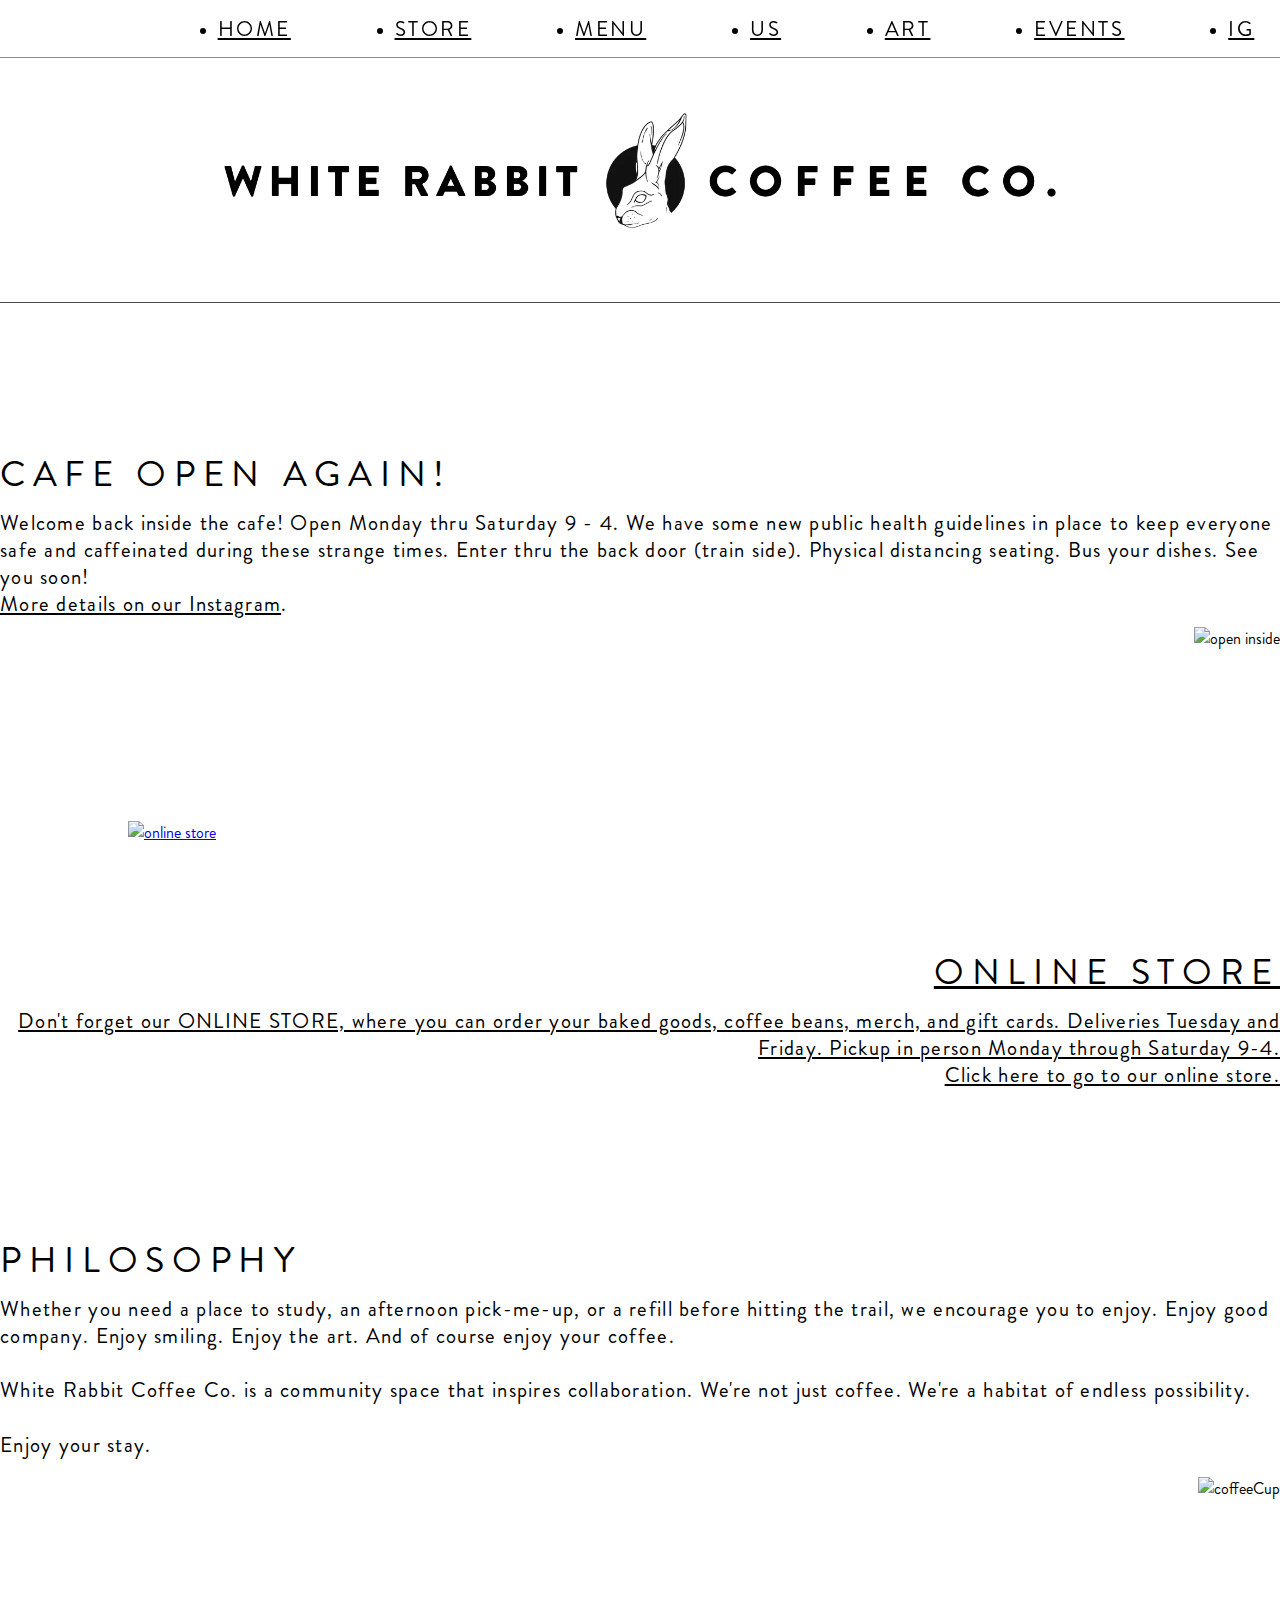
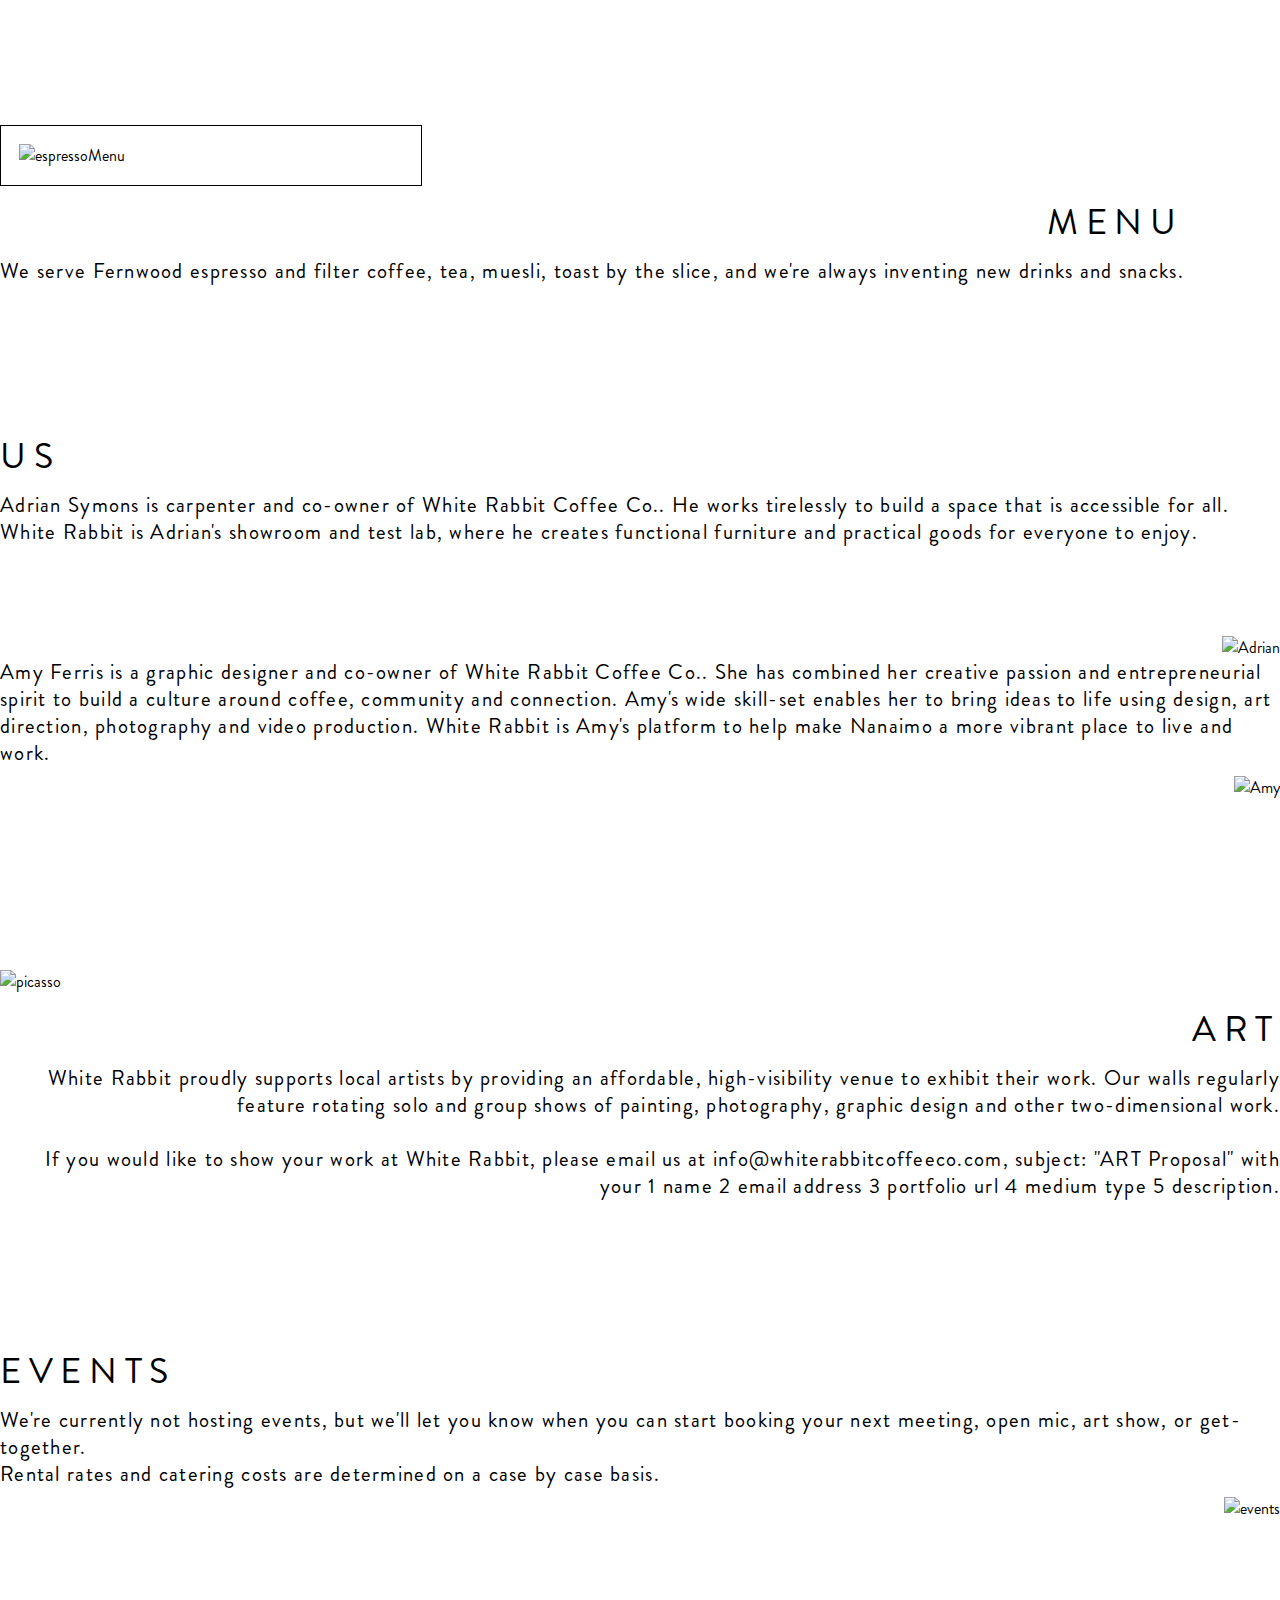
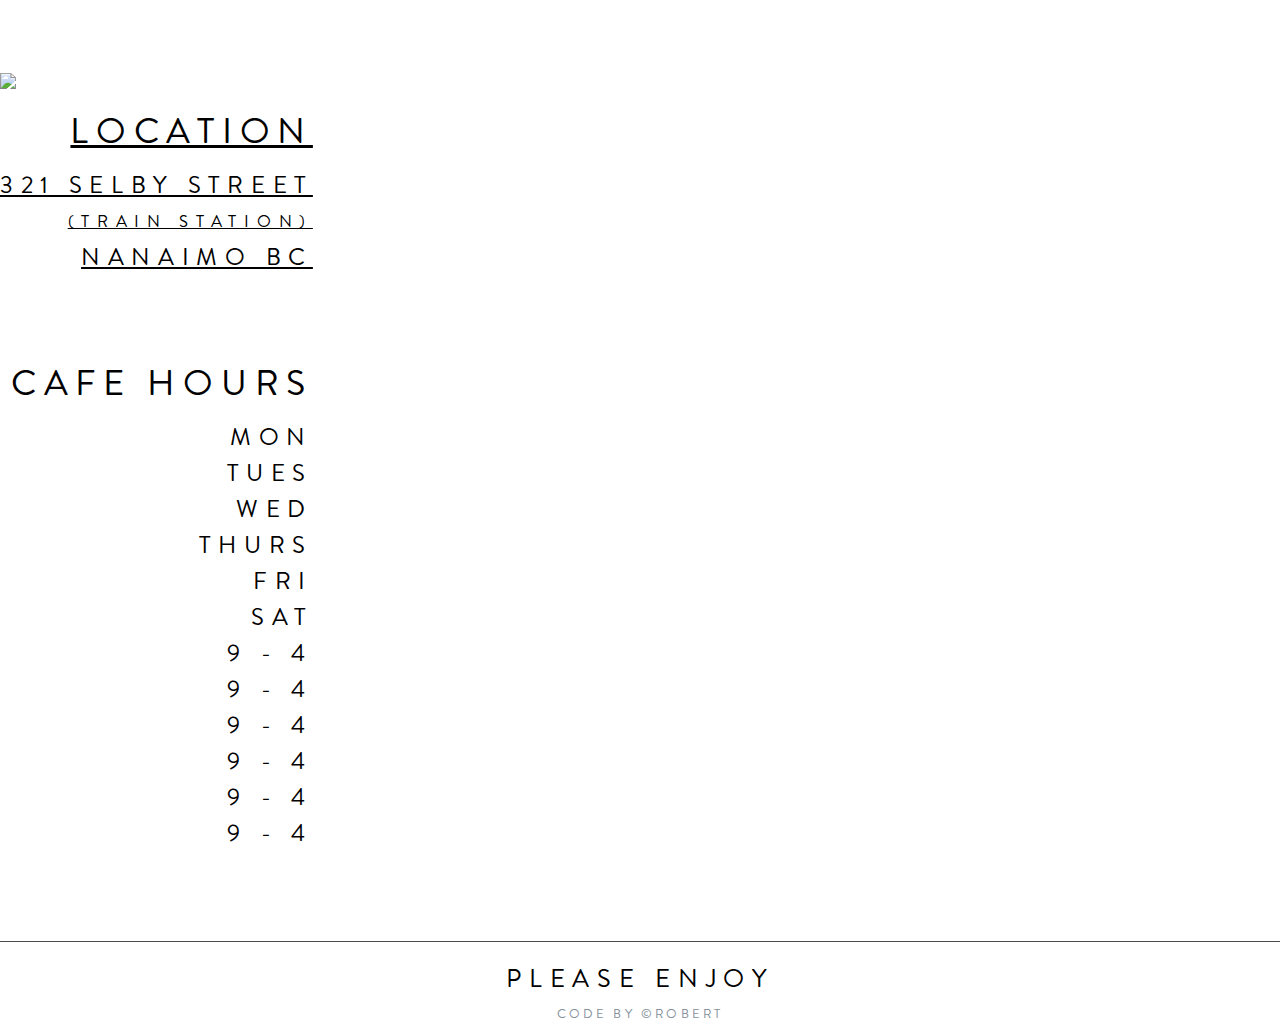
==== index.html @ 4a36d49c "CODE BY &copy; ROBERT added at bottom of footer" ====
<!DOCTYPE html>
<html lang="en">

<head>
    <meta charset="utf-8">
    <meta name="viewport" content="width=100vw, initial-scale=1, shrink-to-fit=no">
    <link rel="stylesheet" href="index.css">


    <!-- bootstrap JS, Popper.js, and jQuery -->
    <script src="https://code.jquery.com/jquery-3.5.1.slim.min.js"
        integrity="sha384-DfXdz2htPH0lsSSs5nCTpuj/zy4C+OGpamoFVy38MVBnE+IbbVYUew+OrCXaRkfj"
        crossorigin="anonymous" defer></script>
    <script src="https://cdn.jsdelivr.net/npm/popper.js@1.16.0/dist/umd/popper.min.js"
        integrity="sha384-Q6E9RHvbIyZFJoft+2mJbHaEWldlvI9IOYy5n3zV9zzTtmI3UksdQRVvoxMfooAo"
        crossorigin="anonymous" defer></script>
    <script src="https://stackpath.bootstrapcdn.com/bootstrap/4.5.0/js/bootstrap.min.js"
        integrity="sha384-OgVRvuATP1z7JjHLkuOU7Xw704+h835Lr+6QL9UvYjZE3Ipu6Tp75j7Bh/kR0JKI"
        crossorigin="anonymous" defer></script>
    <!-- bootstrap CSS -->
    <link rel="stylesheet" href="https://stackpath.bootstrapcdn.com/bootstrap/4.5.0/css/bootstrap.min.css"
        integrity="sha384-9aIt2nRpC12Uk9gS9baDl411NQApFmC26EwAOH8WgZl5MYYxFfc+NcPb1dKGj7Sk" crossorigin="anonymous">
    <script src="https://stackpath.bootstrapcdn.com/bootstrap/4.5.0/js/bootstrap.min.js"
        integrity="sha384-OgVRvuATP1z7JjHLkuOU7Xw704+h835Lr+6QL9UvYjZE3Ipu6Tp75j7Bh/kR0JKI"
        crossorigin="anonymous"></script>

    <!-- 
        <script src="simpleParallax.js"></script>
    -->

    <link rel="stylesheet" href="https://use.fontawesome.com/releases/v5.8.1/css/all.css"
        integrity="sha384-50oBUHEmvpQ+1lW4y57PTFmhCaXp0ML5d60M1M7uH2+nqUivzIebhndOJK28anvf" crossorigin="anonymous">

    <link rel="shortcut icon" type="image/png" href="whiteRabbitCup.png">
    <title>white rabbit coffee co</title>

</head>

<body  data-spy="scroll" data-target=".navbar-nav">
    <nav class="navbar navbar-expand navbar-light" id="navbar">
        <ul class="navbar-nav" id="ul">
            <li class="nav-item" id="navMLXL"><a class="nav-link active" id="nav" href="#wT" role="navigation">HOME</a></li>
            <li class="nav-item" id="navS"><a class="nav-link active" id="nav" href="#wTs" role="navigation">HOME</a></li>
            <li class="nav-item" id="navXS"><a class="nav-link active" id="nav" href="#wTxs" role="navigation">HOME</a></li>
            <li class="nav-item"><a class="nav-link" id="nav" href="#store" role="navigation">STORE</a></li>
            <li class="nav-item"><a class="nav-link" id="nav" href="#menu" role="navigation">MENU</a></li>
            <li class="nav-item"><a class="nav-link" id="nav" href="#us" role="navigation">US</a></li>
            <li class="nav-item"><a class="nav-link" id="nav" href="#art" role="navigation">ART</a></li>
            <li class="nav-item"><a class="nav-link" id="nav" href="#events" role="navigation">EVENTS</a></li>
            <li class="nav-item"><a class="nav-link" id="nav" href="https://www.instagram.com/whiterabbit.coffeeco/" target="_blank"
                    role="navigation">IG</a></li>
        </ul>
    </nav>

    <!--MED LG XL-->
    <!--MED LG XL-->
    <div class="container-fluid wTbig">
        <div class="row">
            <div class="col-md-1 col-lg-2"></div>
            <div class="col-md-10 col-lg-8"  id="wT">
                <img id="whiteRabbitImg" src="wrccH.webp" alt="white rabbit coffee co.">
            </div>
            <div class="col-md-1 col-lg-2"></div>
        </div>
    </div>
    <!--MED LG XL-->

    <!--SMALL-->
    <!--SMALL-->
    <div class="container-fluid wTmob">
        <div class="row">
            <div class="col-md-1 col-lg-2"></div>
            <div class="col-md-10 col-lg-8"  id="wTs">
                <img id="whiteRabbitImg" src="wrccV.webp" alt="white rabbit coffee co.">
            </div>
            <div class="col-md-1 col-lg-2"></div>
        </div>
    </div>
    <!--SMALL-->

    <!--XS-->
    <div class="container-fluid wTxs" >
        <div class="row">
            <div class="col"  id="wTxs">
                <img id="whiteRabbitImg" src="wrccV.webp" alt="white rabbit coffee co.">
            </div>
        </div>
    </div>
    <!--XS-->

    <div class="container-fluid">
        <div class="row row100top">
            <div class="col-md-1 col-lg-2"></div>
            <div class="col-md-10 col-lg-8" id="ethos">
                <div class="row">
                    <div class="col-sm-9 col-md-9">
                        <div id="philosophy">CAFE OPEN AGAIN!</div>
                        <div id="ethosText">
                            Welcome back inside the cafe! Open Monday thru Saturday 9 - 4. We have some new public health guidelines in place to keep
                            everyone safe and caffeinated during these strange times. Enter thru the back door (train
                            side). Physical distancing seating. Bus your dishes. See you soon!<br>

                            <!--<a href="" target="_blank" style="color:black !important;">-->
                            <!--
                            <div id="philosophy">TAKE-OUT WINDOW</div>
                        <div id="ethosText">
                            Our lovely little rabbit hole has a new, contactless take-out window at
                            the back of the building. Limited menu. Now open Tuesday through Saturday from 9am to
                            4pm.<br>
                            <br>
                            <a style="letter-spacing: .2vw;">CAFE DOORS REOPEN TUESDAY JULY 7!</a><br>
                        -->

                            <a href="https://www.instagram.com/whiterabbit.coffeeco/" target="_blank"
                                style="color: black !important">More details on our Instagram</a>.
                        </div>
                    </div>
                    <div class="col-sm-3 cropAmy">
                        <img id="cropAmy" src="openInside.webp" alt="open inside">
                    </div>
                </div>
            </div>
            <div class="col-md-1 col-lg-2"></div>
        </div>
    </div>

    <div class="container-fluid" id="store">
        <div class="row row100top">
            <div class="col-md-1 col-lg-2"></div>
            <div class="col-md-10 col-lg-8" id="ethos">
                <div class="row">
                    <div class="col-sm-3 cropAmy store">
                        <a href="https://whiterabbitcoffeeco.bigcartel.com/" target="_blank">
                            <img id="cropAmy" src="cookies.webp" alt="online store">
                        </a>
                        <div id="break"><br><br><br><br></div>
                    </div>
                    <div class="col-sm-9 col-md-9 art">
                        <div id="philosophy"><a href="https://whiterabbitcoffeeco.bigcartel.com/"
                                style="color: black !important" target="_blank">ONLINE STORE</a></div>
                        <div id="ethosText">
                            <a href="https://whiterabbitcoffeeco.bigcartel.com/" target="_blank"
                                style="color: black !important">
                                Don't forget our ONLINE STORE, where you can order your baked goods, coffee beans,
                                merch, and gift cards. Deliveries Tuesday and Friday. Pickup in person Monday through
                                Saturday 9-4.<br>Click here to go to our online store.</a>
                        </div>
                    </div>
                </div>
            </div>
            <div class="col-md-1 col-lg-2"></div>
        </div>
    </div>

    <div class="container-fluid">
        <div class="row row100top">
            <div class="col-md-1 col-lg-2"></div>
            <div class="col-md-10 col-lg-8" id="ethos">
                <div class="row">
                    <div class="col-sm-9 col-md-8">
                        <div id="philosophy">PHILOSOPHY</div>
                        <div id="ethosText">
                            Whether you need a place to study, an afternoon pick-me-up, or a refill before hitting the
                            trail, we
                            encourage you to enjoy. Enjoy good company. Enjoy smiling. Enjoy the art. And of course
                            enjoy
                            your
                            coffee.<br><br>
                            White Rabbit Coffee Co. is a community space that inspires collaboration. We're not just
                            coffee.
                            We're a habitat of endless possibility.<br><br>
                            Enjoy your stay.
                        </div>
                    </div>
                    <div class="col-sm-3 col-md-2 takeAway">
                        <img id="takeAway" src="takeAway.webp" alt="coffeeCup">
                    </div>
                </div>
                <div class="col-md-1 col-lg-2"></div>
            </div>
        </div>
    </div>

    <div class="container-fluid" id="menu">
        <div class="row row100top">
            <div class="col-md-1 col-lg-2"></div>
            <!--MOBILE-->
            <div class="col-sm-6 col-md-5 col-lg-5" id="menuMed">
                <div id="philosophy">MENU</div>
                <div>We serve Fernwood espresso and filter coffee, tea, muesli, toast by the slice, and we're always
                    inventing new drinks and snacks.</div>
            </div>
            <div class="col-sm-6 col-md-5 col-lg-4">
                <img id="espressoMenu" src="espressoMenu.webp" alt="espressoMenu" />
            </div>
            <div class="col-sm-6 col-md-5 col-lg-4" id="menuText">
                <div id="philosophy">MENU</div>
                <div>We serve Fernwood espresso and filter coffee, tea, muesli, toast by the slice, and we're always
                    inventing new drinks and snacks.</div>
            </div>
            <div class="col-md-1 col-lg-2"></div>
        </div>
    </div>

    <div class="container-fluid" id="us">
        <div class="row row100top">
            <div class="col-md-1 col-lg-2"></div>
            <div class="col-md-10 col-lg-8" id="ethos">
                <div class="row">
                    <div class="col">
                        <div id="philosophy">US</div>
                    </div>
                </div>
                <div class="row">
                    <div class="col-sm-9 col-md-9">
                        <div id="ethosText">
                            Adrian Symons is carpenter and co-owner of White Rabbit Coffee Co..
                            He works tirelessly to build a space that is accessible for all.
                            White Rabbit is Adrian's showroom and test lab, where he creates functional furniture
                            and
                            practical goods for everyone to enjoy.
                            <div id="break"><br><br><br></div>
                        </div>
                    </div>
                    <div class="col-xs-12 col-sm-3 cropAmy">
                        <img id="cropAdrian" src="cropAdrian.webp" alt="Adrian">
                    </div>
                </div>
                <div class="row">
                    <div class="col-sm-9 col-md-9" id="amy">
                        <div id="ethosText">
                            Amy Ferris is a graphic designer and co-owner of White Rabbit Coffee Co.. She has
                            combined
                            her creative passion and entrepreneurial spirit
                            to build a culture around coffee, community and connection.
                            Amy's wide skill-set enables her to bring ideas to life using
                            design, art direction, photography and video production.
                            White Rabbit is Amy's platform to help make Nanaimo a more vibrant place to live and
                            work.
                        </div>
                    </div>
                    <div class="col-xs-12 col-sm-3 cropAmy">
                        <img id="cropAmy" src="cropAmy.webp" alt="Amy">
                    </div>
                </div>
            </div>
        </div>
        <div class="col-md-1 col-lg-2"></div>
    </div>


    <div class="container-fluid" id="art" href="#menu" target="_blank">
        <div class="row row100top">
            <div class="col-md-1 col-lg-2"></div>
            <div class="col-md-10 col-lg-8" id="ethos">
                <div class="row">
                    <div class="col-sm-3 picasso">
                        <img id="picasso" src="picasso80.webp" alt="picasso">
                    </div>
                    <div class="col-sm-9 col-md-9 art">
                        <!--<a href="" target="_blank" style="color:black !important;">-->
                        <div id="philosophy">ART</div>
                        <div id="ethosText">
                            White Rabbit proudly supports local artists by providing an affordable,
                            high-visibility venue to exhibit their work. Our walls regularly feature rotating solo
                            and
                            group shows of painting, photography, graphic design and other two-dimensional work.
                            <br><br>
                            If you would like to show your work at White Rabbit, please email us at
                            info@whiterabbitcoffeeco.com, subject: "ART Proposal" with your 1 name 2 email address 3
                            portfolio url 4 medium type 5 description.
                            </a>
                        </div>
                    </div>
                </div>
            </div>
            <div class="col-md-1 col-lg-2"></div>
        </div>
    </div>

    <div class="container-fluid" id="events">
        <div class="row row100top">
            <div class="col-md-1 col-lg-2"></div>
            <div class="col-md-10 col-lg-8" id="ethos">
                <div class="row">
                    <div class="col-sm-9 col-md-9">
                        <!--<a href="" target="_blank" style="color:black !important;">-->
                        <div id="philosophy">EVENTS</div>
                        <div id="ethosText">
                            <!--Have an idea for an event? Need a venue? We’ve got you covered. 
                                Let us work with you to plan
                            your next meeting, open mic, art show, get-together.<br>
                            <br>-->
                            We're currently not hosting events, but we'll let you know when you can start booking 
                            your next meeting, open mic, art show, or get-together.<br>
                            Rental rates and catering costs are determined on a case by case basis. 
                            <!--If you would
                            like to
                            host an event at White Rabbit, please email us at info@whiterabbitcoffeeco.com, subject:
                            "EVENT Proposal" with your 1 name 2 phone number 3 email address 4 event date, time,
                            duration 5 public or private 6 number of guests 7 special considerations 8 catering
                            needs 9
                            any additional details.-->

                            <!--Rental rates and catering costs are determined on a case by case basis. If you would like to host an event at White Rabbit, please tap anywhere in this section to navigate to our event proposal form. <img id="tap" src="touch.png">&nbsp;-->
                            </a>
                        </div>
                    </div>
                    <div class="col-sm-3 cropAmy">
                        <img id="cropAmy" src="newRed.webp" alt="events">
                    </div>
                </div>
            </div>
            <div class="col-md-1 col-lg-2"></div>
        </div>
    </div>


    <div class="container-fluid" id="formAddress">
        <div class="row row100top">
            <div class="col-md-1 col-lg-2"></div>
            <div class="col-sm-6 col-md-5 col-lg-4">
                <img id="outlineWR" src="outlineWR.webp" />
            </div>
            <div class="col-sm-6 col-md-5 col-lg-4" id="address">
                <div class="container-fluid">
                    <div class="row">
                        <div class="col">
                            <a href="https://goo.gl/maps/CGWnKEEKEck" target="_blank" style="color: black !important;">
                                <div id="location">LOCATION</div>
                                <div>321 SELBY STREET </div>
                                <div id="train-station">(TRAIN&nbsp;STATION)</div>
                                <div>NANAIMO BC</div><br><br>
                            </a>
                        </div>
                    </div>
                    <div class="row right">
                        <div class="col" id="hours">CAFE HOURS</div>
                    </div>
                    <div class="row row75bottom">
                        <div class="col days">
                            <span id="day">MON</span><br>
                            <span id="day">TUES</span><br>
                            <span id="day">WED</span><br>
                            <span id="day">THURS</span><br>
                            <span id="day">FRI</span><br>
                            <span id="day">SAT</span><br>
                        </div>
                        <div class="col openHrs">
                            <span id="day">9 - 4</span><br>
                            <span id="day">9 - 4</span><br>
                            <span id="day">9 - 4</span><br>
                            <span id="day">9 - 4</span><br>
                            <span id="day">9 - 4</span><br>
                            <span id="day">9 - 4</span><br>
                        </div>
                    </div>
                </div>
            </div>
        </div>
        <div class="col-md-1 col-lg-2"></div>
    </div>

    <!-- footer -->
    <footer>
        <div class="container-fluid" id="footer">
            <div class="row">
                <div class="col" id="enjoy" style="color: black;">
                    PLEASE ENJOY<br>
                </div>
            </div>
            <div class="row">
                <div class="col">
                    <a id="instagram" href="https://www.instagram.com/whiterabbit.coffeeco/" target="_blank"
                        style="color: black;">
                        <i class="fab fa-instagram"></i></a>
                </div>
            </div>
            <div class="row">
                <div class="col" id="copyright" style="color: rgb(134, 145, 155) !important">
                    CODE BY &copy;ROBERT
                </div>
            </div>
        </div>
    </footer>
</body>

</html>
---- index.css ----
/* {
    border: solid black .2px;
} */

body {
    position: relative;
}
.navbar-nav .nav-link.active {
text-decoration: underline;}

*, .col, #address {
    padding: 0;
    margin: 0;
}

@font-face {
    font-family: "BrandonBlk";
    src: url("Brandon GR./Brandon_blk.otf");
}

@font-face {
    font-family: "BrandonReg";
    src: url("Brandon GR./Brandon_reg.otf");
}

.left {
    text-align: left;
}

.right{
    text-align: right;
}

/* nav */
#navbar {
    font-family: "BrandonReg";
    background-color: rgba(255, 255, 255, 0.99);
    width: 100vw;
    position: fixed;
    z-index: 1;
    padding-top: 1.5vh;
    padding-bottom: 1.5vh;
    margin: 0;
    border-bottom: 1px solid rgb(141, 141, 141);
}
#navbar a {
    color: black;
    letter-spacing: .2vw;
}
#navbar a:hover {
    transition: .2s ease-in-out;
}
#ul {
    display: flex;
    justify-content: space-between;
}
/* nav */

.wTbig {
    font-family: "BrandonBlk";
    text-align: center;
    border-bottom: 1px solid rgb(75, 75, 75);
}
.wTmob {
    font-family: "BrandonBlk";
    border-bottom: 1px solid rgb(75, 75, 75);
}

.row75top {
    padding-top: 10vh;
}
.row100top {
    padding-top: 15vh;
}
.row75bottom{
    padding-bottom: 10vh;
}

.takeAway {
    text-align: right;
    padding-top: 2vh;
    padding-bottom: 10vh;
}
#takeAway {
    max-width: 20vw;
}
.cropAmy, .cropAdrian {
    text-align: right;
    padding-top: 1vh;
    padding-left: 10vw;
}

#ethos,
#caffeine, #espressoMenu {
    display: inline-block;
    font-family: "BrandonReg";
text-align: left;
}
.store {
    text-align: left;
    padding-top: 4vh;
}

.picasso {
    text-align: left;
    padding-top: 4vh;
}
.art {
    display: inline-block;
    font-family: "BrandonReg";
    text-align: right;
}

#ethosText {
letter-spacing: 0.1vw;
}


#espressoMenu {
        border: .1px solid rgb(0, 0, 0);
        padding: 2vh;
        margin-right: 5vw;
}

#menuText,
#menuMed {
    display: inline-block;
    text-align: right;
    font-family: "BrandonReg";
    letter-spacing: 0.1vw;
}

#formAddress, .menu {
    font-family: "BrandonReg";
}

#philosophy, #touch, #location, #hours {
    letter-spacing: .6vw;
    color: black;
}

#address {
    letter-spacing: .6vw;
    display: inline-flex;
    text-align: right;
}

#train-station {
    vertical-align: top;
}
#hours {
    display: inline-block;
    text-align: right;
}
#hour {
    text-align: left;
}

/*footer*/
#footer {
    font-family: "BrandonReg";
    letter-spacing: 0.15em;
    text-align: center;
    background-color: rgba(255, 255, 255, 0.99);
    padding-top: 2vh;
    padding-bottom: 1vh;
    border-top: 1px solid rgb(75, 75, 75);
}
#enjoy {
    font-size: 1.6em;
    letter-spacing: .6vw;
    color: rgb(60, 95, 95);
}
#instagram {
    font-size: 2em;
}
#copyright {
    font-size: .8em;
    padding-top: .8vh;
    letter-spacing: .25em;
}
/* XL XL XL XL XL XL XL XL XL XL XL XL */
/* XL XL XL XL XL XL XL XL XL XL XL XL */
@media (min-width: 1200px) {
    #ul {
        width: 81vw;
        padding-left: 17%;
    }
    #nav {
        font-size: 1.3em;
    }
    #navS, #navXS {
        display: none;
    }
    .wTmob, .wTxs {
        display: none;
    }

    #whiteRabbitImg {
        max-width: 65vw;
        padding-top: 12.5vh;
        padding-bottom: 7.5vh;
    }

    #ethosText {
        font-size: 1.3em;
        line-height: 1.3em;
    }
    #tap {
        width: 1em;
    }
/* XL XL XL XL XL XL XL XL XL XL XL XL */

    #espressoMenu {
        width: 30vw;
    }

    #menuMed {
        display: none;
    }
    #menuText {
        font-size: 1.3em;
        line-height: 1.3em;
    }

/* XL XL XL XL XL XL XL XL XL XL XL XL */
#philosophy,
    #touch,
    #location,
    #hours {
        line-height: 2em;
        font-size: 36px;
    }
    #address {
        line-height: 1.5em;
        font-size: 1.5em;
    }
    #train-station {
        font-size: 0.7em;
    }
    
    #cropAmy, #cropAdrian {
        max-width: 11vw;
    }
    #picasso {
        max-width: 10vw;
    }
    #outlineWR {
        width: 20vw;
        padding-top: 2vh;
    }
}
/* XL XL XL XL XL XL XL XL XL XL XL XL */
/* XL XL XL XL XL XL XL XL XL XL XL XL */



/* LARGE LARGE LARGE LARGE LARGE LARGE */
/* LARGE LARGE LARGE LARGE LARGE LARGE */
@media (min-width: 992px) and (max-width: 1199px) {
    #ul {
        width: 81vw;
        padding-left: 17%;
    }
    #nav {
        font-size: 1.2em;
    }
    #navS, #navXS {
        display: none;
    }
    .wTmob, .wTxs {
        display: none;
    }
    #whiteRabbitImg {
        max-width: 65vw;
        padding-top: 12.5vh;
        padding-bottom: 7.5vh;
    }
/* LARGE LARGE LARGE LARGE LARGE LARGE */
    #ethosText {
        font-size: 20px;
        line-height: 24px;
        letter-spacing: 0.2vw;
    }
    #tap {
        width: 1em;
    }
/* LARGE LARGE LARGE LARGE LARGE LARGE */
    #espressoMenu {
        width: 30vw;
        margin: 0;
    }

    #menuText {
        font-size: 1.3em;
        line-height: 1.3em;
    }

    #menuMed {
        display: none;
    }

/* LARGE LARGE LARGE LARGE LARGE LARGE */
    #philosophy,
    #touch,
    #location,
    #hours {
        line-height: 2em;
        font-size: 32px;
    }
    #takeAway {
        max-width: 
    }
    #address {
        line-height: 1.5em;
        font-size: 1.5em;
    }

    #train-station {
        font-size: 0.6em;
    }

    #cropAmy, #cropAdrian {
        max-width: 13vw;
    }
    #picasso {
        max-width: 12vw;
    }
    #outlineWR {
        width: 20vw;
        padding-top: 2vh;
    }
}
/* LARGE LARGE LARGE LARGE LARGE LARGE */
/* LARGE LARGE LARGE LARGE LARGE LARGE */


/* MED MED MED MED MED MED MED MED MED */
/* MED MED MED MED MED MED MED MED MED */
@media (min-width: 768px) and (max-width: 991px) {
    #ul {
        width: 87.5vw;
        padding-left: 8%;
    }
    #nav {
        font-size: 1.1em;
    }
    #navS, #navXS {
        display: none;
    }
    .wTmob, .wTxs {
        display: none;
    }

/* MED MED MED MED MED MED MED MED MED */
    .wTbig {
    font-size: 4vw;
    }

    #whiteRabbitImg {
        max-width: 80vw;
        padding-top: 12.5vh;
        padding-bottom: 5vh;
    }

    #menuMed {
        display: none;
    }
    #takeAway {
        max-width: 25vw;
    }
    #ethos,
    #menuText {
        font-size: 18px;
        line-height: 25px;
        letter-spacing: .2vw;
    }

/* MED MED MED MED MED MED MED MED MED */

    #espressoMenu {
        max-width: 35vw;
    }
    #philosophy,
    #touch,
    #location,
    #hours {
        line-height: 35px;
        font-size: 25px;
    }
    #address {
        line-height: 25px;
        font-size: 18px;
    }
    #train-station {
        font-size: 12px;
    }
    #cropAmy, #cropAdrian {
        max-width: 13vw;
    }
    #picasso {
        max-width: 12vw;
    }
    #outlineWR {
        width: 30vw;
        padding-top: 2vh;
    }
}
/* MED MED MED MED MED MED MED MED MED */
/* MED MED MED MED MED MED MED MED MED */


/* SSSSSSSSSSSSSSSSSSSSSSSSSSSSSSSSSSSS */
/* SSSSSSSSSSSSSSSSSSSSSSSSSSSSSSSSSSSS */
@media (min-width: 576px) and (max-width: 767px) {
    
    #ul {
        width: 95vw;
    }
    #nav {
        font-size: 1.1em;
    }
    #navMLXL, #navXS {
        display: none;
    }
    .wTbig, .wTxs {
        display: none;
    }
    .wTmob {
        text-align: center;
    }

    #whiteRabbitImg {
        max-width: 80vw;
        padding-top: 10vh;
        padding-bottom: 5vh;
    }

    #ethos, #menuText {
        font-size: 18px;
        line-height: 25px;
        letter-spacing: .2vw;
    }

    #menuMed {
        display: none;
    }

    #caffeine {
        font-family: "BrandonReg";
        font-size: 17px;
        line-height: 25px;
    }
    #espressoMenu {
        max-width: 40vw;
    }
/* SSSSSSSSSSSSSSSSSSSSSSSSSSSSSSSSSSSS */
    #philosophy,
    #touch,
    #location,
    #hours {
        line-height: 35px;
        font-size: 25px;
    }

    #address {
        line-height: 25px;
        font-size: 18px;
    }

    #train-station {
        font-size: 12px;
    }
    .cropAmy, .cropAdrian {
        padding-top: 1vh;
        padding-left: 7vw;
    }
    #cropAmy, #cropAdrian {
        max-width: 20vw;
    }
    #picasso {
        max-width: 18vw;
    }
    #outlineWR {
        width: 40vw;
        padding-top: 2vh;
    }
}
/* SSSSSSSSSSSSSSSSSSSSSSSSSSSSSSSSSSSS */
/* SSSSSSSSSSSSSSSSSSSSSSSSSSSSSSSSSSSS */


/* XS XS XS XS XS XS XS XS XS */
/* XS XS XS XS XS XS XS XS XS */
@media (max-width: 575px) {
    #ul {
        width: 92.5vw;
    }
    #nav {
        padding:0;
        font-size: .8em;
    }
    #navMLXL, #navS {
        display: none;
    }
    .nav-link {
        padding: 0;
        margin: 0;
    }

    .wTbig, 
    .wTmob {
        display: none;
    }
    .wTxs {
        text-align: center;
        color: black;
        font-family: "BrandonBlk";
        border-bottom: 1px solid rgb(75, 75, 75);
    }
    #whiteRabbitImg {
        max-width: 80vw;
        padding-left: 2vw;
        padding-top: 12.5vh;
        padding-bottom: 5vh;
    }
    .cropAmy {
        padding-top: 1vh;
        padding-bottom: 1vh;
    }
#break {
    display: none;
}
.takeAway {
    padding-top: 1vh;
}
#amy {
    padding-top: 2vh;
}

    #ethos,
    #menuMed {
        font-size: 18px;
        line-height: 23px;
    }
#ethos {
    padding-left: 4vw;
    padding-right: 4vw;
}

#menuMed {
    padding-right: 4vw;
padding-left: 4vw;
padding-bottom: 4vh;
}

#espressoMenu {
    max-width: 85vw;
}
#address {
    padding-left: 30vw;
}
    /* XS XS XS XS XS XS XS XS  */
    #menuText {
        display: none;
    }

    #caffeine {
        font-family: "BrandonReg";
        font-size: 16px;
        line-height: 21px;
        padding-top:2vh;
        margin-left: 4vw;
        margin-right: 4vw;
    }

    #philosophy,
    #location,
    #touch,
    #hours {
        font-size: 23px;
        line-height: 35px;
    }

    #train-station {
        font-size: 0.7em;
    }

    .cropAmy, .picasso, .takeAway, #outlineWR {

    }

    #cropAmy, #cropAdrian, #takeAway, #outlineWR {
        max-width: 40vw;
    }
    #picasso {
        max-width: 35vw;
    }
}

/* XS XS XS XS XS XS XS XS XS */
/* XS XS XS XS XS XS XS XS XS */
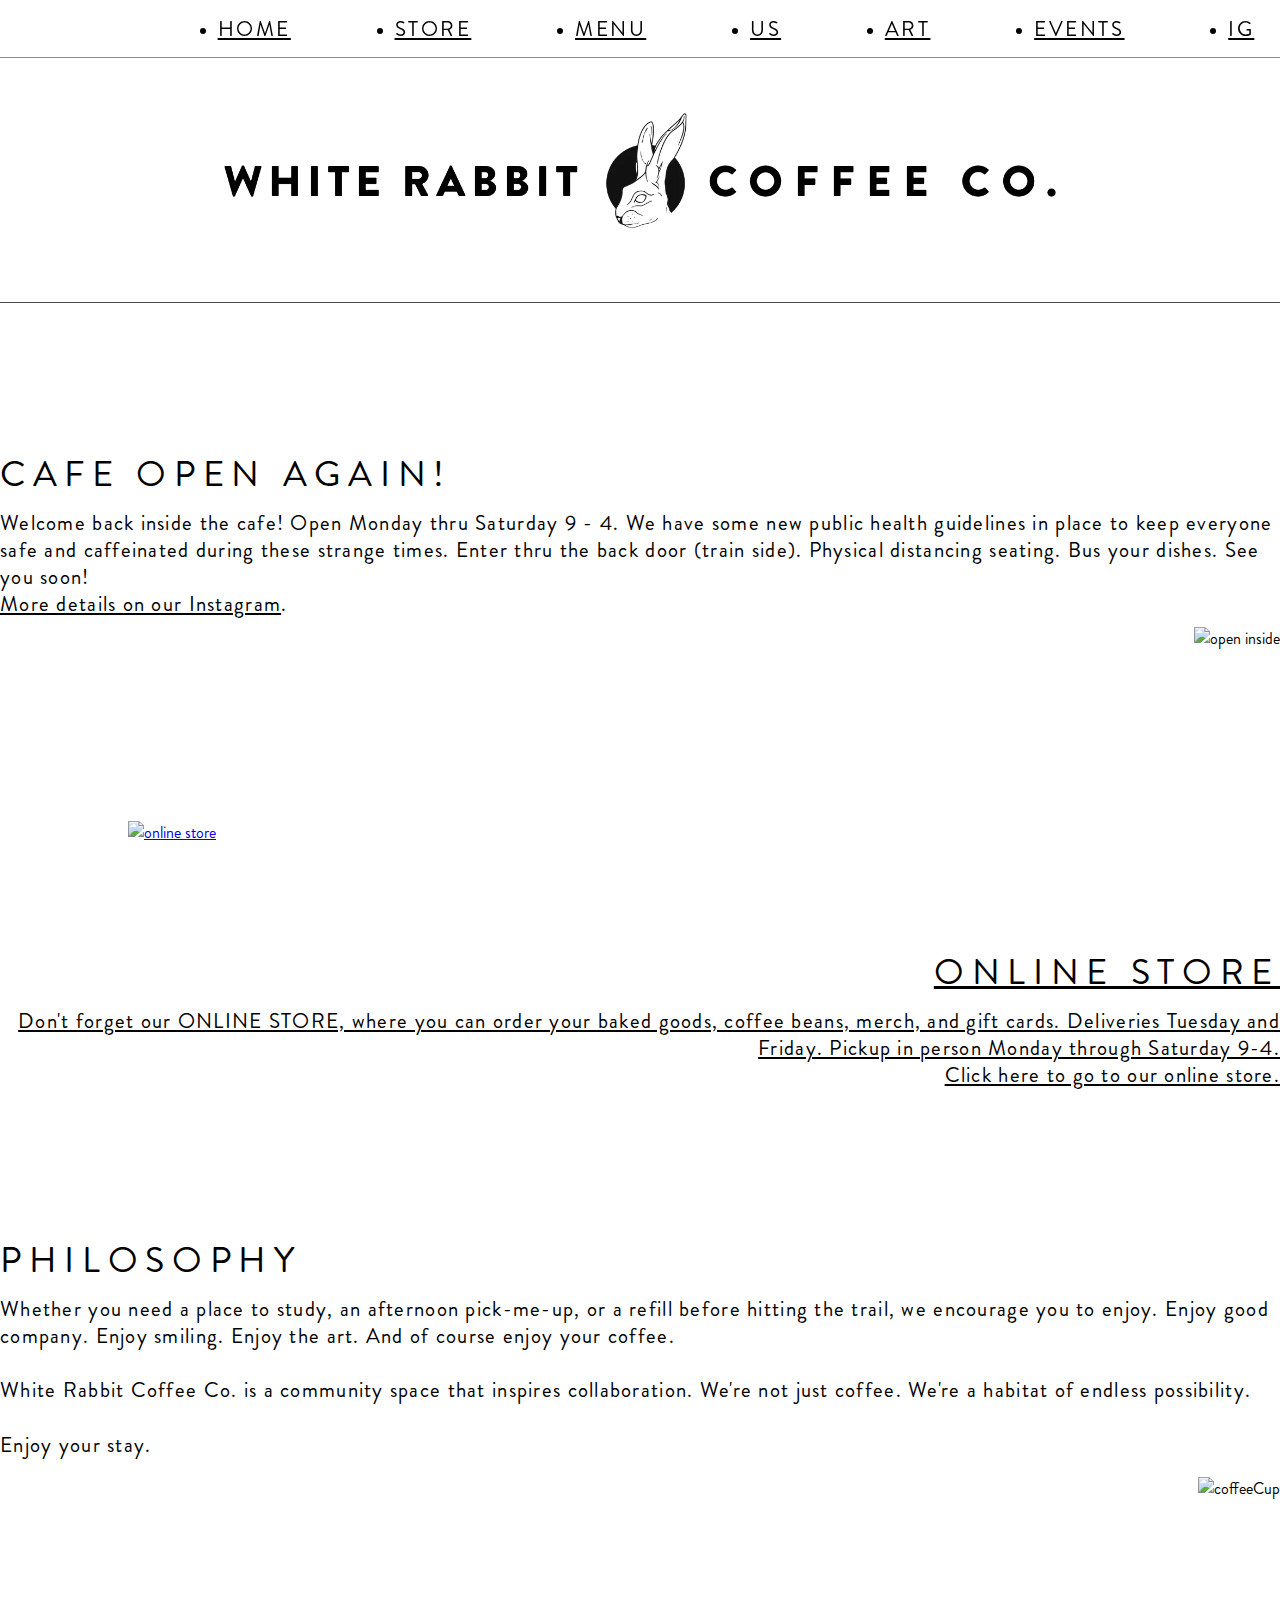
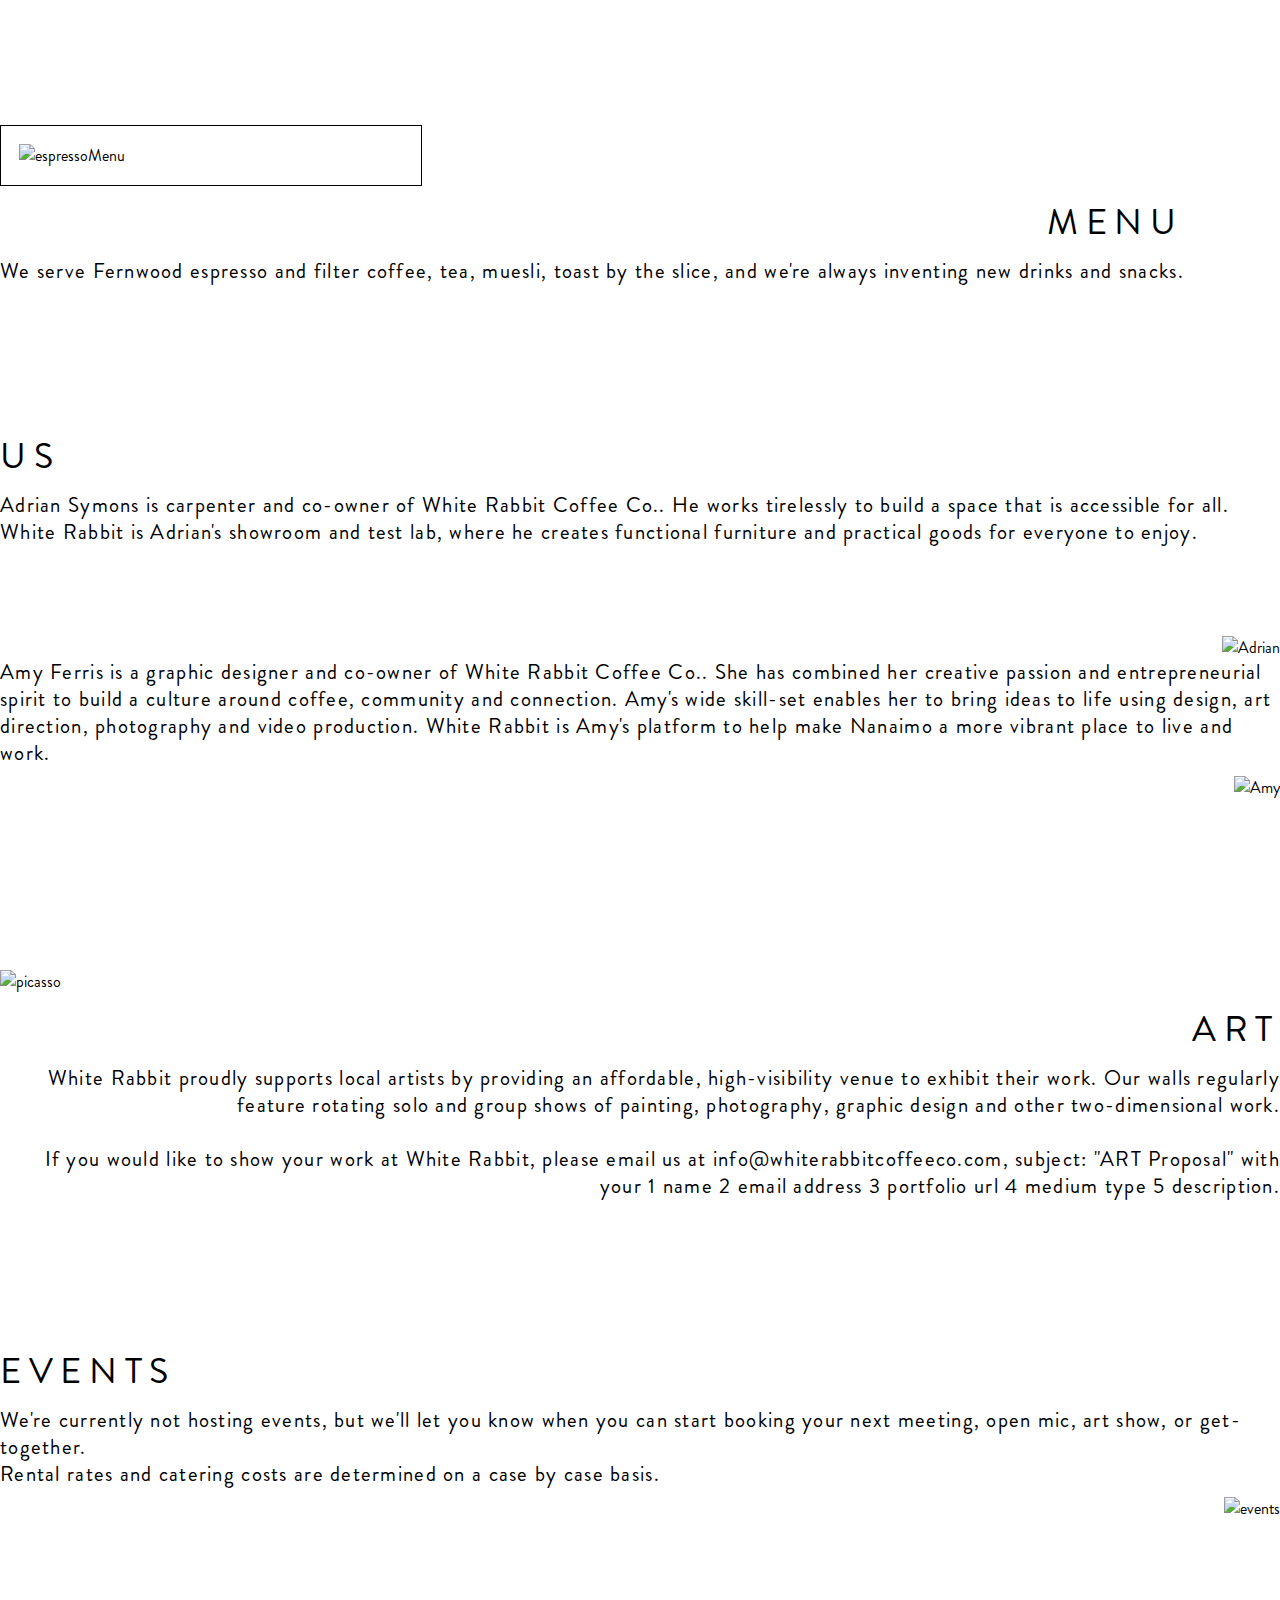
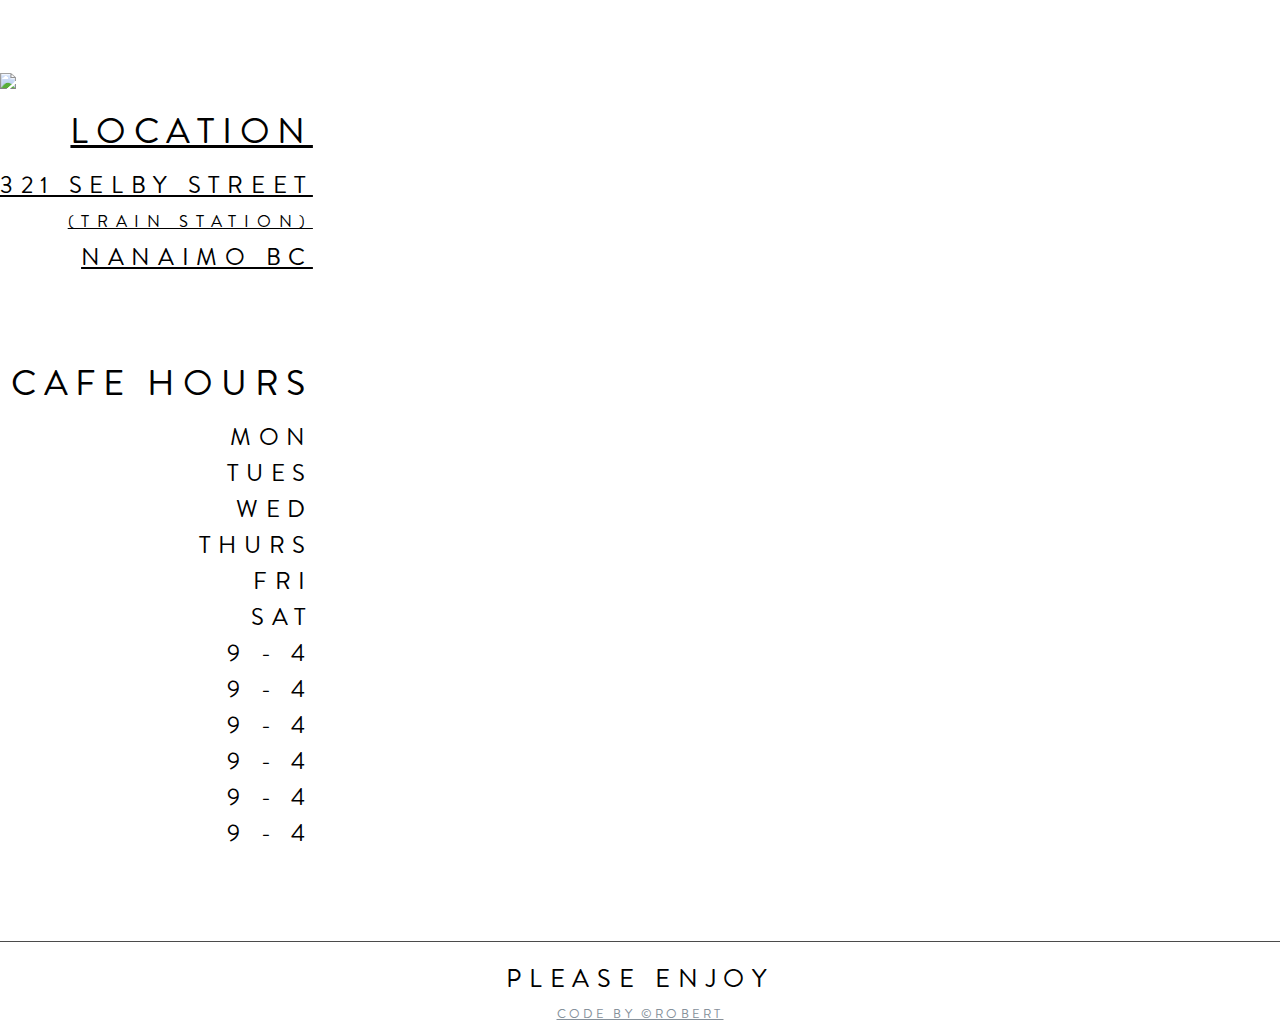
==== commit 3ababcd5: "href added to CODE BY ROBERT" ====
--- a/index.html
+++ b/index.html
@@ -377,8 +377,8 @@
                 </div>
             </div>
             <div class="row">
-                <div class="col" id="copyright" style="color: rgb(134, 145, 155) !important">
-                    CODE BY &copy;ROBERT
+                <div class="col" id="copyright">
+                    <a href="https://bobrobert.com" target="_blank" style="color: rgb(134, 145, 155) !important">CODE BY &copy;ROBERT</a>
                 </div>
             </div>
         </div>
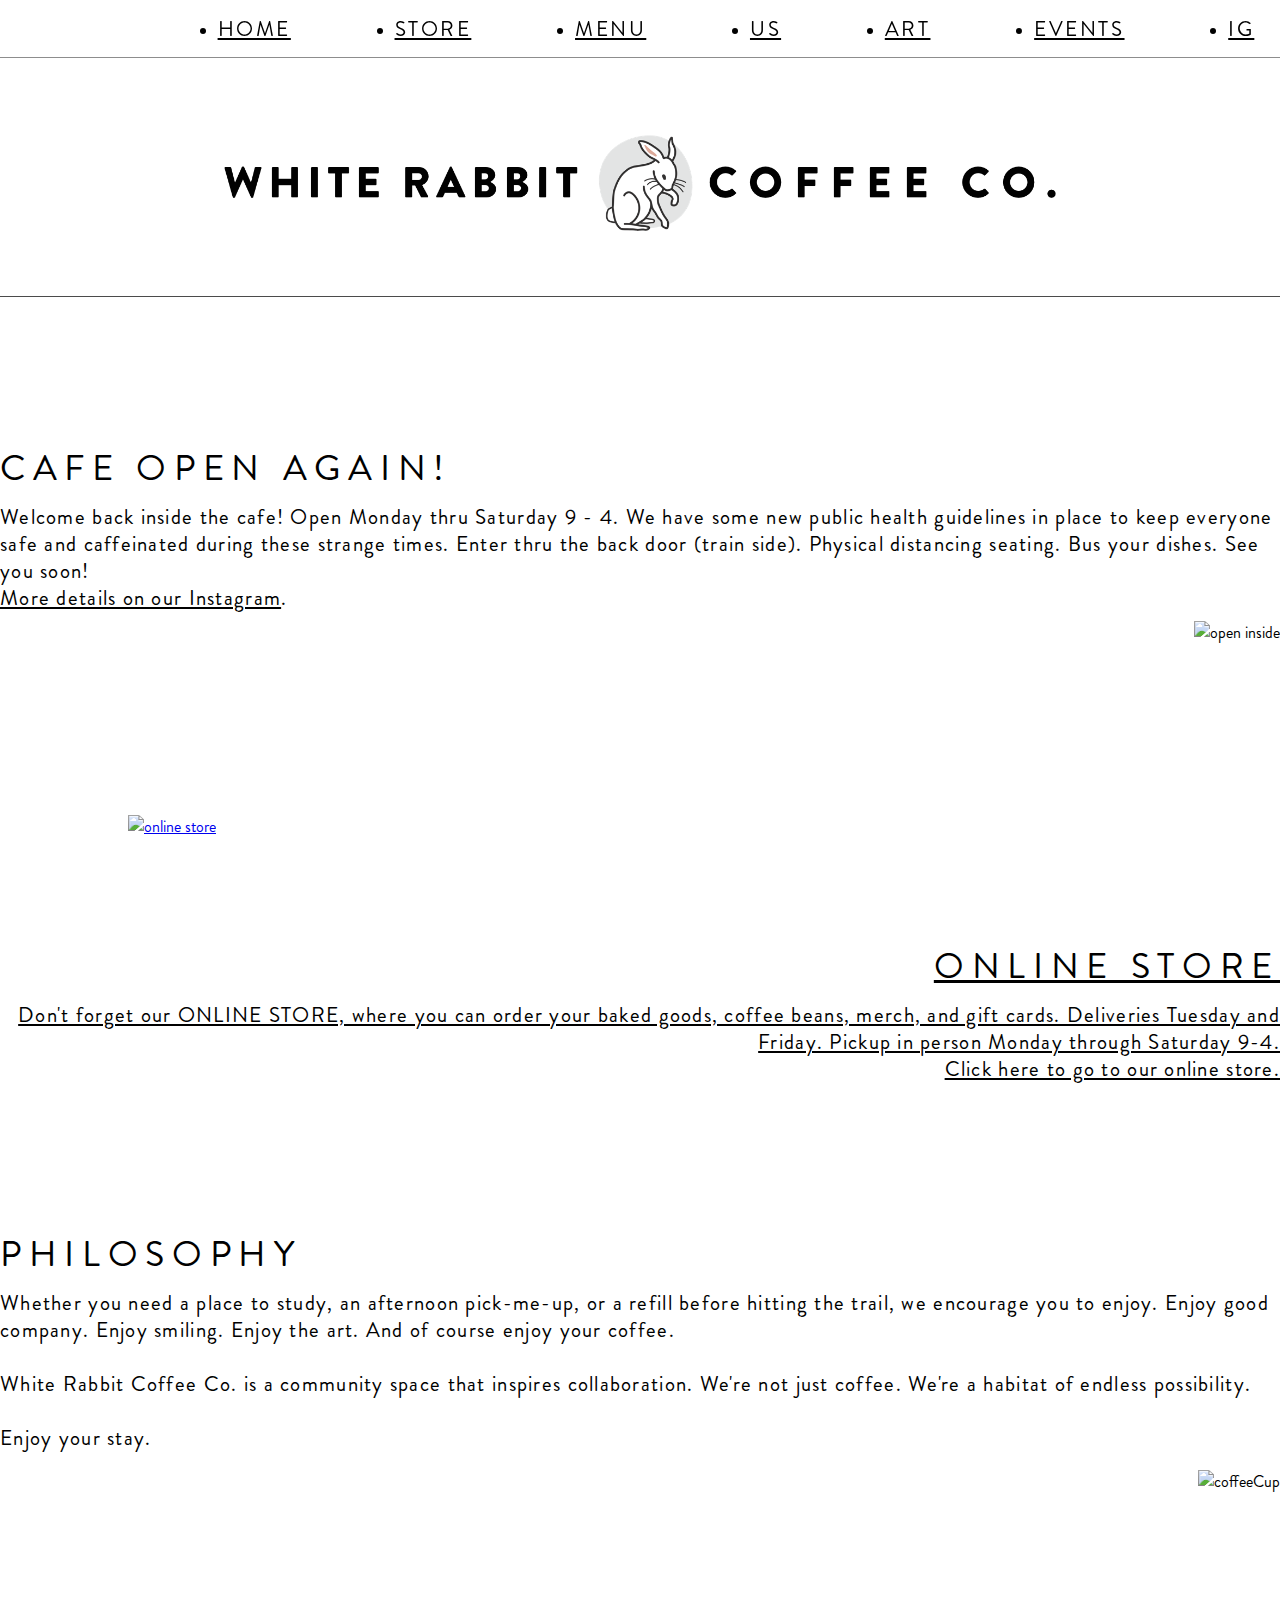
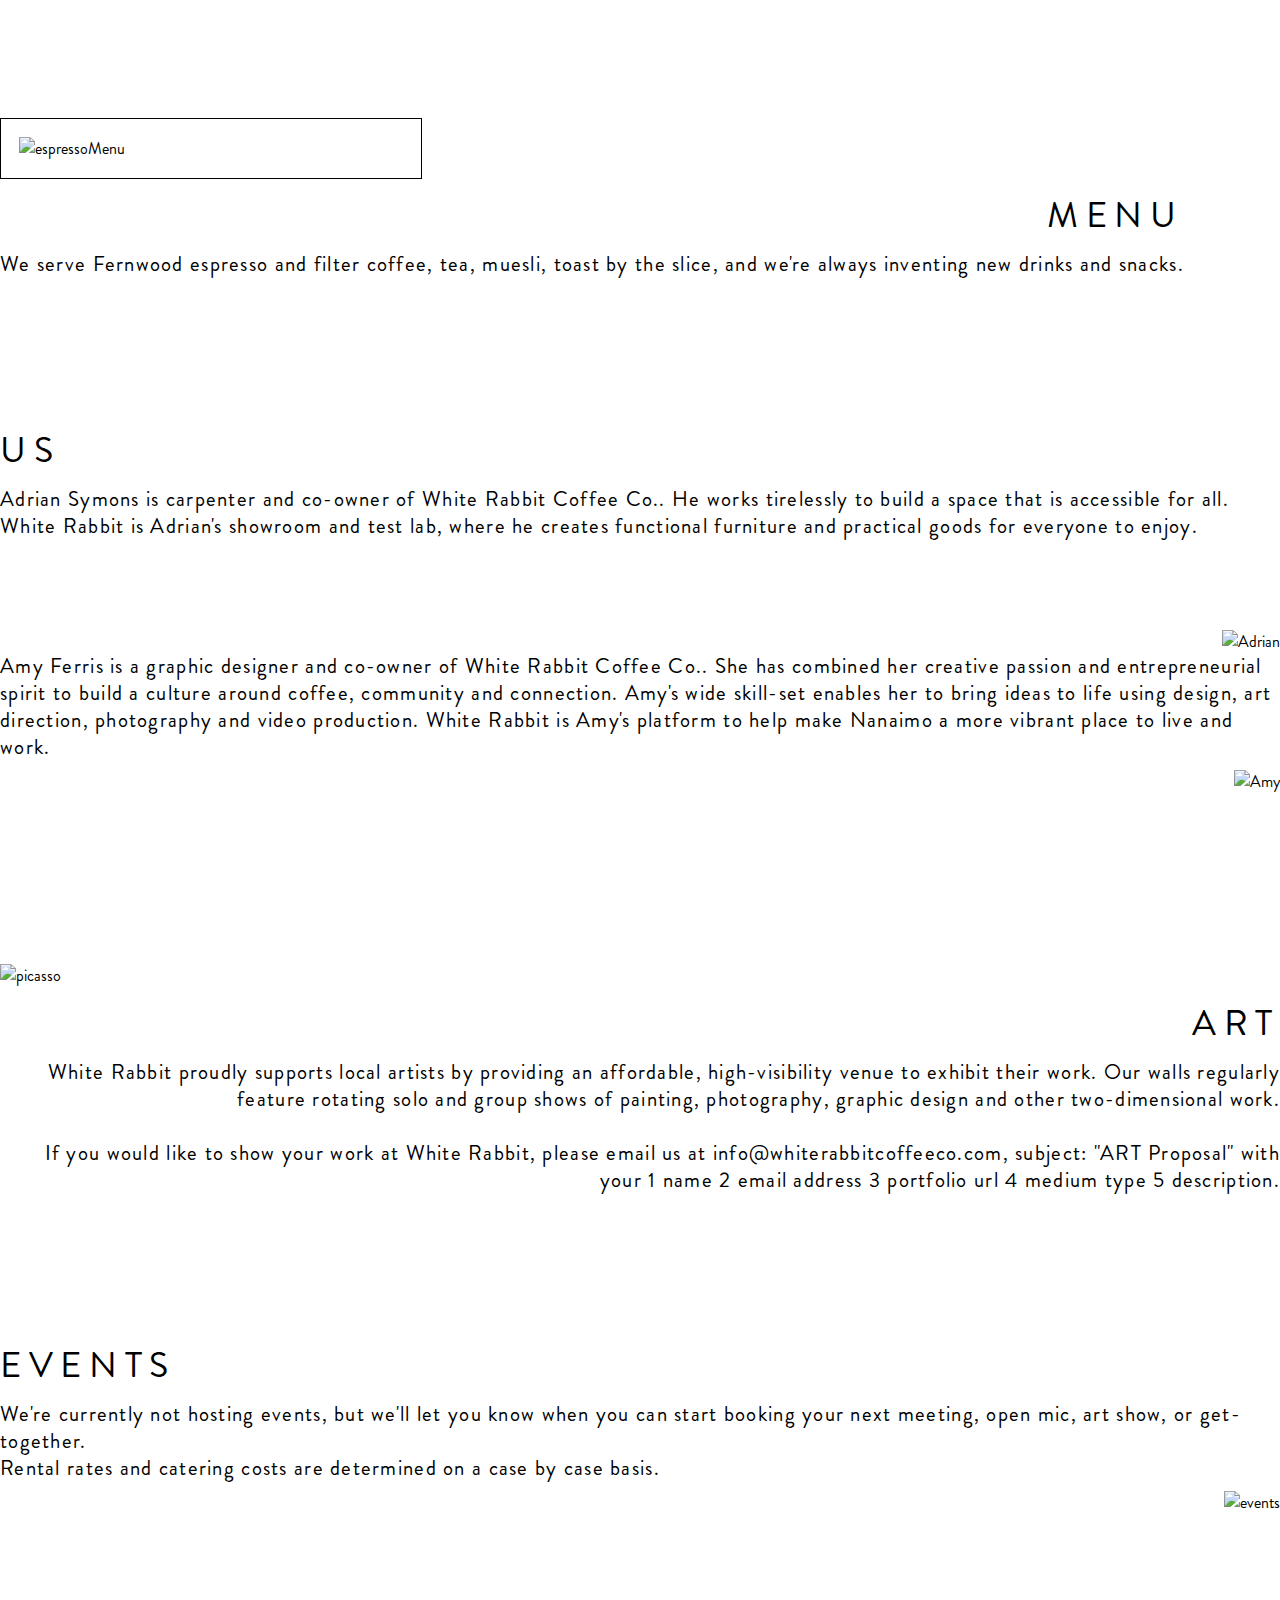
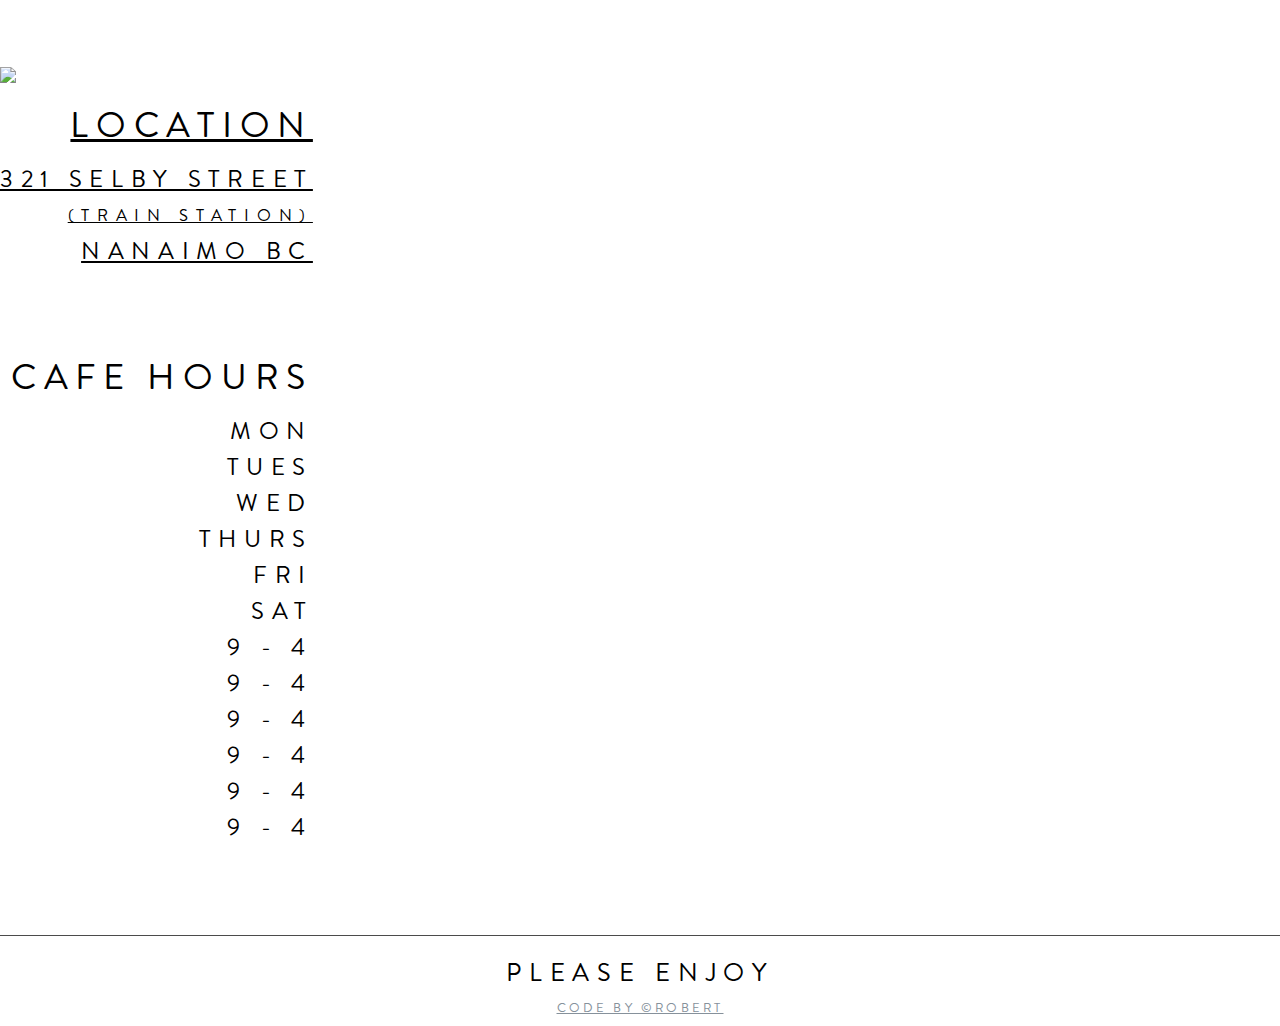
==== commit 9abf07fa: "new logo updates" ====
--- a/index.html
+++ b/index.html
@@ -31,7 +31,7 @@
     <link rel="stylesheet" href="https://use.fontawesome.com/releases/v5.8.1/css/all.css"
         integrity="sha384-50oBUHEmvpQ+1lW4y57PTFmhCaXp0ML5d60M1M7uH2+nqUivzIebhndOJK28anvf" crossorigin="anonymous">
 
-    <link rel="shortcut icon" type="image/png" href="whiteRabbitCup.png">
+    <link rel="shortcut icon" type="image/png" href="newCup.png">
     <title>white rabbit coffee co</title>
 
 </head>
@@ -58,7 +58,7 @@
         <div class="row">
             <div class="col-md-1 col-lg-2"></div>
             <div class="col-md-10 col-lg-8"  id="wT">
-                <img id="whiteRabbitImg" src="wrccH.webp" alt="white rabbit coffee co.">
+                <img id="whiteRabbitImg" src="newWRCCh.webp" alt="white rabbit coffee co.">
             </div>
             <div class="col-md-1 col-lg-2"></div>
         </div>
@@ -71,7 +71,7 @@
         <div class="row">
             <div class="col-md-1 col-lg-2"></div>
             <div class="col-md-10 col-lg-8"  id="wTs">
-                <img id="whiteRabbitImg" src="wrccV.webp" alt="white rabbit coffee co.">
+                <img id="whiteRabbitImg" src="newWRCCv.webp" alt="white rabbit coffee co.">
             </div>
             <div class="col-md-1 col-lg-2"></div>
         </div>
@@ -82,7 +82,7 @@
     <div class="container-fluid wTxs" >
         <div class="row">
             <div class="col"  id="wTxs">
-                <img id="whiteRabbitImg" src="wrccV.webp" alt="white rabbit coffee co.">
+                <img id="whiteRabbitImg" src="newWRCCv.webp" alt="white rabbit coffee co.">
             </div>
         </div>
     </div>
--- a/index.css
+++ b/index.css
@@ -198,8 +198,8 @@
 
     #whiteRabbitImg {
         max-width: 65vw;
-        padding-top: 12.5vh;
-        padding-bottom: 7.5vh;
+        padding-top: 15vh;
+        padding-bottom: 6.5vh;
     }
 
     #ethosText {
@@ -273,8 +273,8 @@
     }
     #whiteRabbitImg {
         max-width: 65vw;
-        padding-top: 12.5vh;
-        padding-bottom: 7.5vh;
+        padding-top: 15vh;
+        padding-bottom: 6.5vh;
     }
 /* LARGE LARGE LARGE LARGE LARGE LARGE */
     #ethosText {
@@ -359,7 +359,7 @@
 
     #whiteRabbitImg {
         max-width: 80vw;
-        padding-top: 12.5vh;
+        padding-top: 15vh;
         padding-bottom: 5vh;
     }
 
@@ -432,7 +432,7 @@
 
     #whiteRabbitImg {
         max-width: 80vw;
-        padding-top: 10vh;
+        padding-top: 15vh;
         padding-bottom: 5vh;
     }
 
@@ -520,8 +520,7 @@
     }
     #whiteRabbitImg {
         max-width: 80vw;
-        padding-left: 2vw;
-        padding-top: 12.5vh;
+        padding-top: 11vh;
         padding-bottom: 5vh;
     }
     .cropAmy {
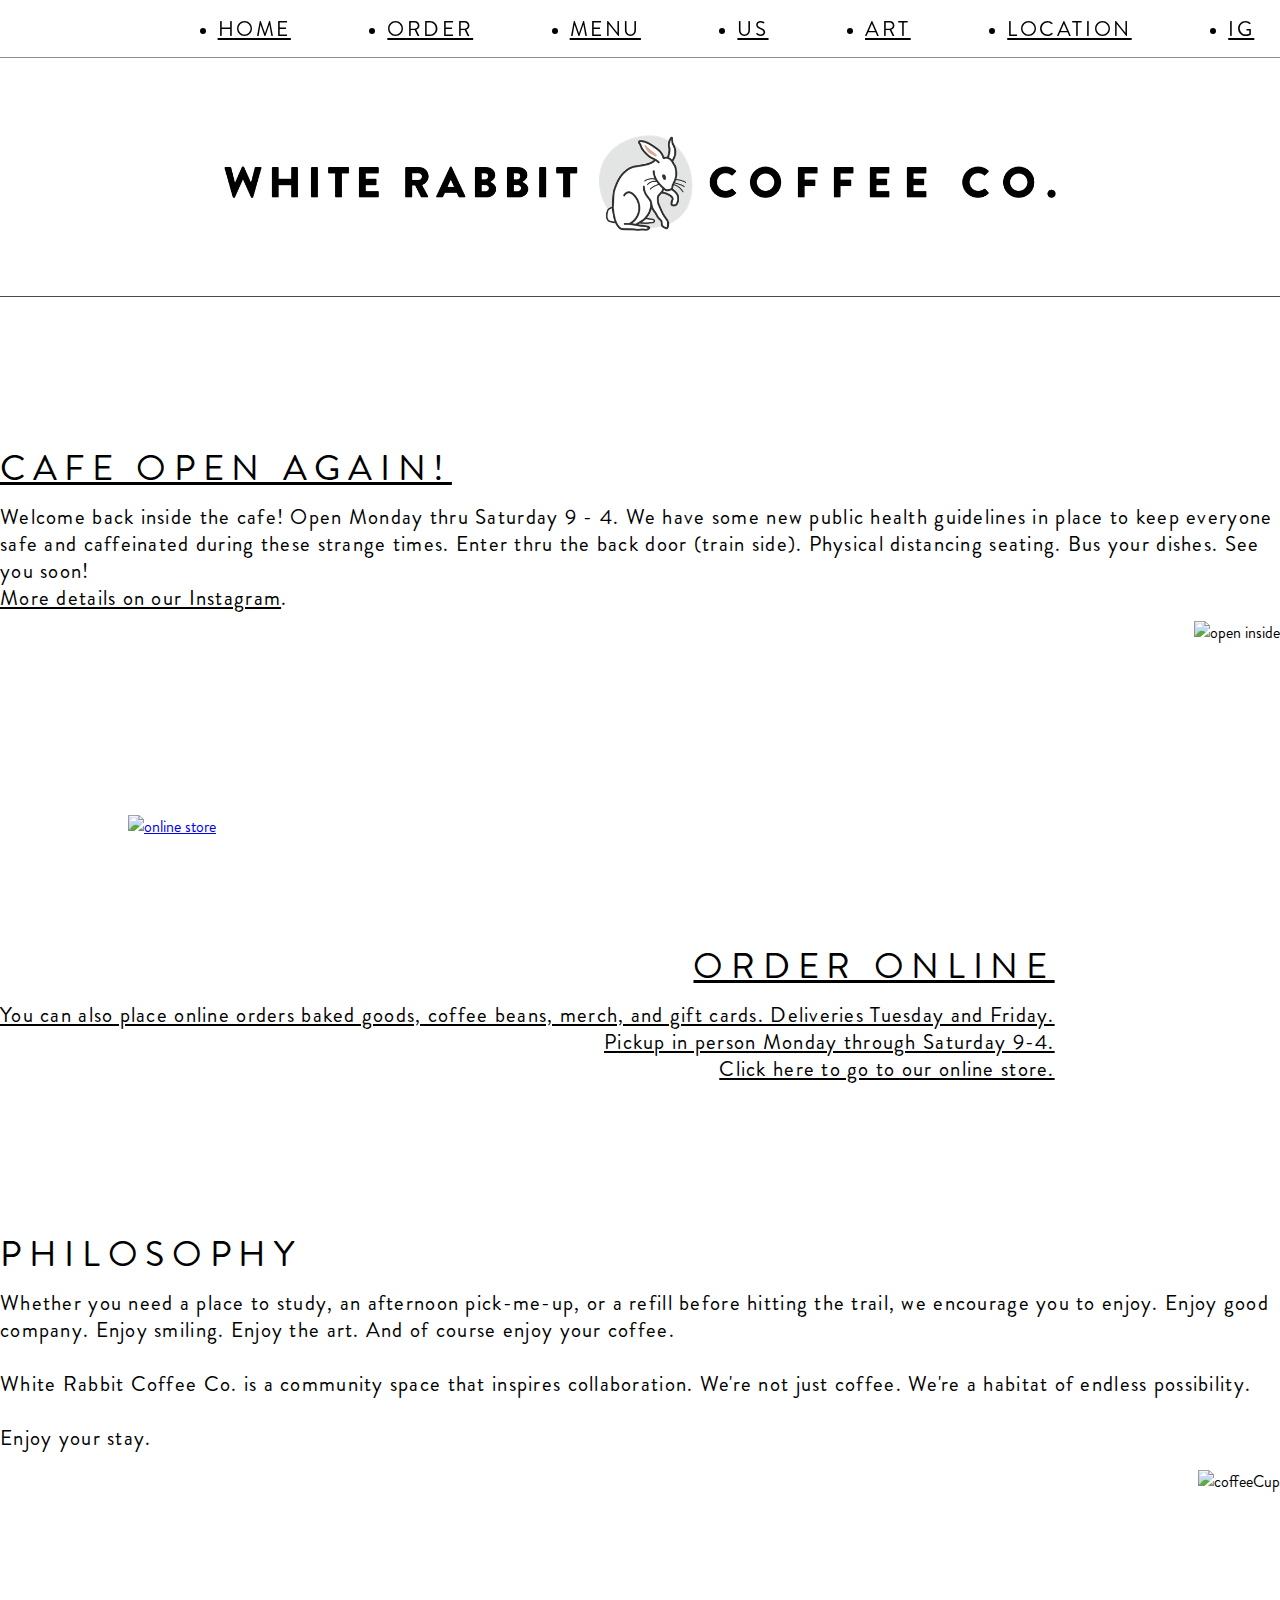
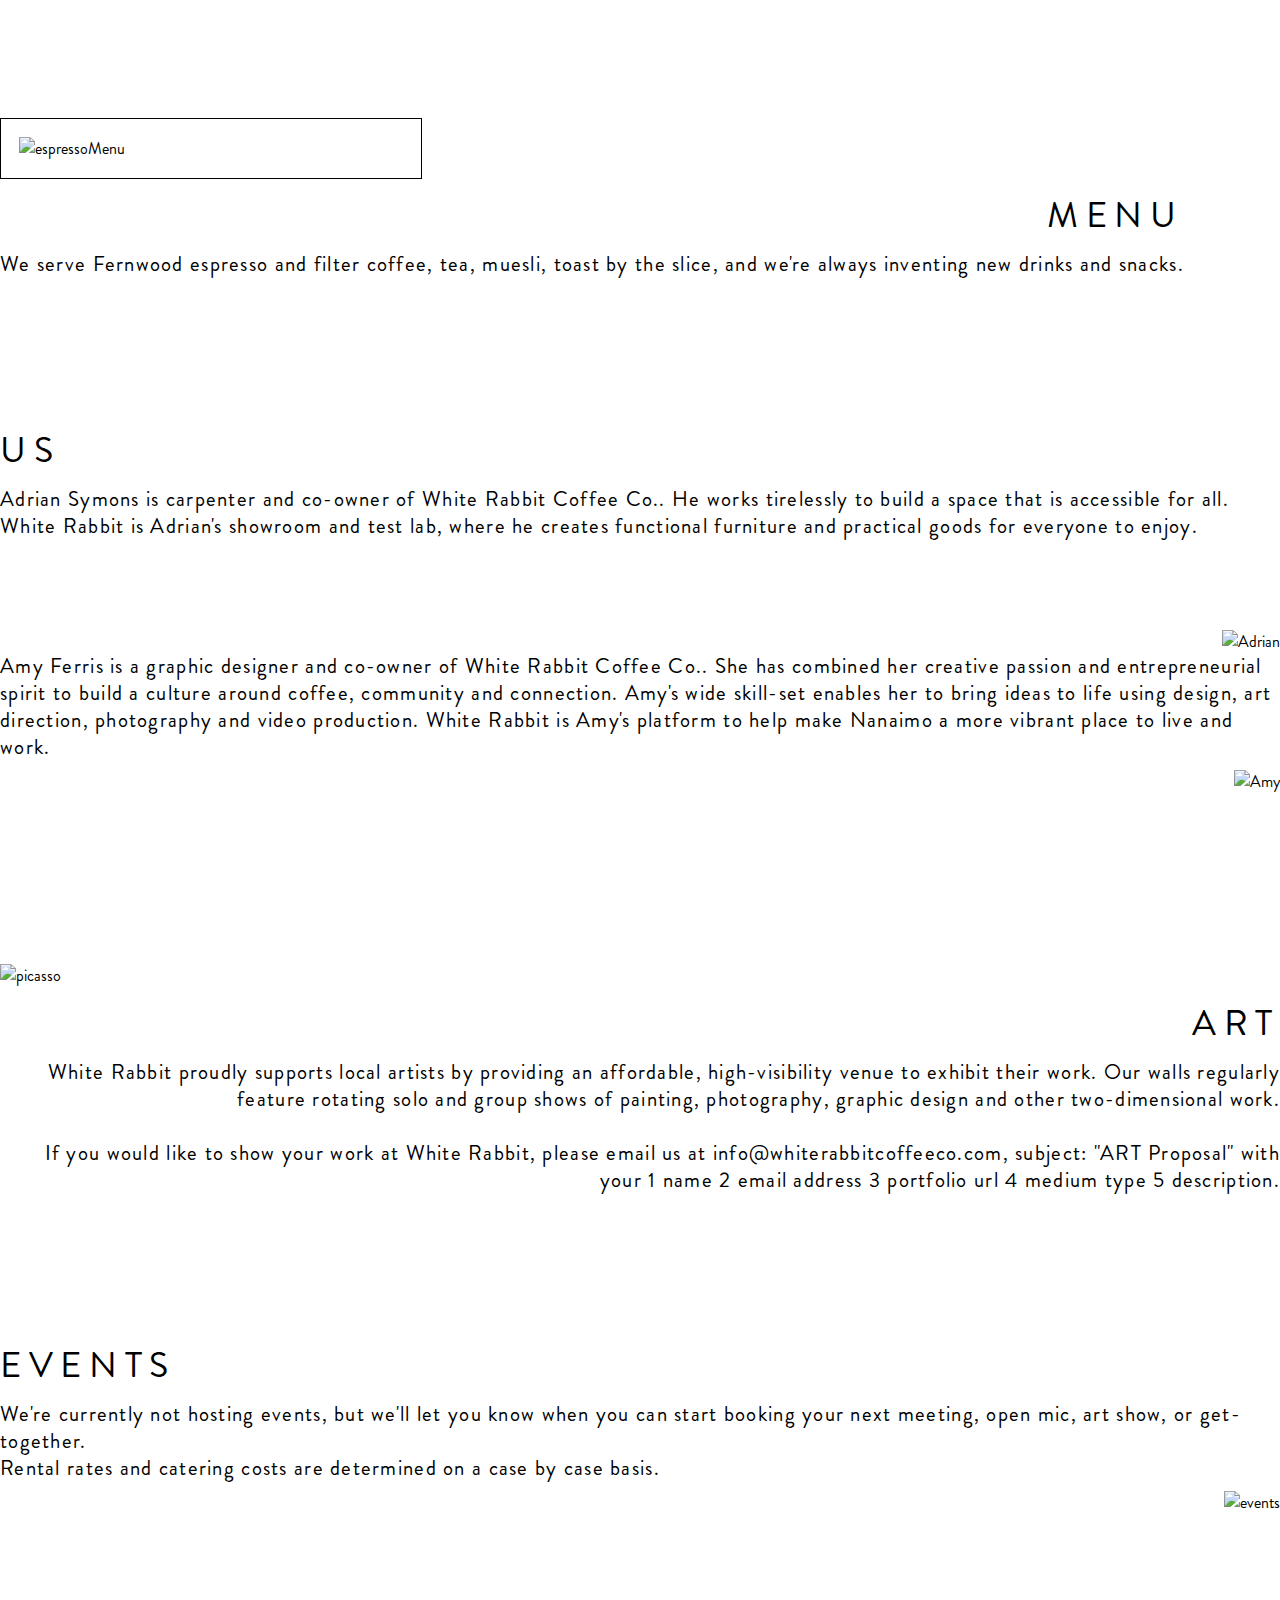
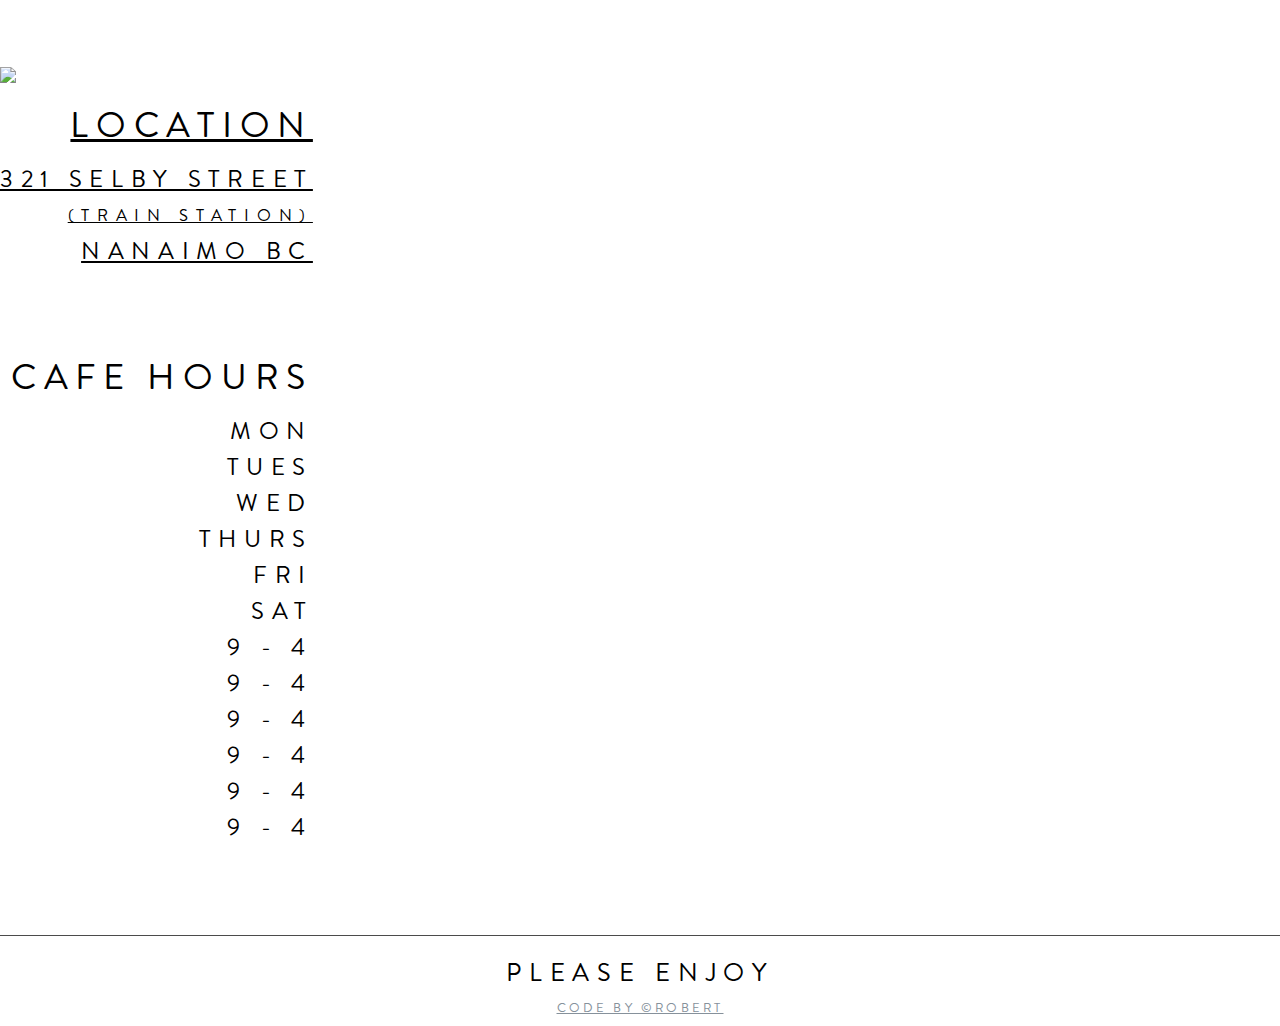
==== commit 84759848: "location nav item; link CAFE OPEN to location; change nav + text of ONLINE STORE to ORDER ONLINE" ====
--- a/index.html
+++ b/index.html
@@ -42,11 +42,11 @@
             <li class="nav-item" id="navMLXL"><a class="nav-link active" id="nav" href="#wT" role="navigation">HOME</a></li>
             <li class="nav-item" id="navS"><a class="nav-link active" id="nav" href="#wTs" role="navigation">HOME</a></li>
             <li class="nav-item" id="navXS"><a class="nav-link active" id="nav" href="#wTxs" role="navigation">HOME</a></li>
-            <li class="nav-item"><a class="nav-link" id="nav" href="#store" role="navigation">STORE</a></li>
+            <li class="nav-item"><a class="nav-link" id="nav" href="#store" role="navigation">ORDER</a></li>
             <li class="nav-item"><a class="nav-link" id="nav" href="#menu" role="navigation">MENU</a></li>
             <li class="nav-item"><a class="nav-link" id="nav" href="#us" role="navigation">US</a></li>
             <li class="nav-item"><a class="nav-link" id="nav" href="#art" role="navigation">ART</a></li>
-            <li class="nav-item"><a class="nav-link" id="nav" href="#events" role="navigation">EVENTS</a></li>
+            <li class="nav-item"><a class="nav-link" id="nav" href="#formAddress" role="navigation">LOCATION</a></li>
             <li class="nav-item"><a class="nav-link" id="nav" href="https://www.instagram.com/whiterabbit.coffeeco/" target="_blank"
                     role="navigation">IG</a></li>
         </ul>
@@ -94,7 +94,8 @@
             <div class="col-md-10 col-lg-8" id="ethos">
                 <div class="row">
                     <div class="col-sm-9 col-md-9">
-                        <div id="philosophy">CAFE OPEN AGAIN!</div>
+                        <div id="philosophy"><a href="#formAddress" style="color: black !important;">
+                        CAFE OPEN AGAIN!</a></div>
                         <div id="ethosText">
                             Welcome back inside the cafe! Open Monday thru Saturday 9 - 4. We have some new public health guidelines in place to keep
                             everyone safe and caffeinated during these strange times. Enter thru the back door (train
@@ -137,12 +138,12 @@
                     </div>
                     <div class="col-sm-9 col-md-9 art">
                         <div id="philosophy"><a href="https://whiterabbitcoffeeco.bigcartel.com/"
-                                style="color: black !important" target="_blank">ONLINE STORE</a></div>
+                                style="color: black !important" target="_blank">ORDER ONLINE</a></div>
                         <div id="ethosText">
                             <a href="https://whiterabbitcoffeeco.bigcartel.com/" target="_blank"
                                 style="color: black !important">
-                                Don't forget our ONLINE STORE, where you can order your baked goods, coffee beans,
-                                merch, and gift cards. Deliveries Tuesday and Friday. Pickup in person Monday through
+                                You can also place online orders baked goods, coffee beans,
+                                merch, and gift cards. Deliveries Tuesday and Friday.<br>Pickup in person Monday through
                                 Saturday 9-4.<br>Click here to go to our online store.</a>
                         </div>
                     </div>
--- a/index.css
+++ b/index.css
@@ -66,9 +66,6 @@
     border-bottom: 1px solid rgb(75, 75, 75);
 }
 
-.row75top {
-    padding-top: 10vh;
-}
 .row100top {
     padding-top: 15vh;
 }
@@ -523,6 +520,10 @@
         padding-top: 11vh;
         padding-bottom: 5vh;
     }
+
+    .row100top {
+        padding-top: 10vh;
+    }
     .cropAmy {
         padding-top: 1vh;
         padding-bottom: 1vh;
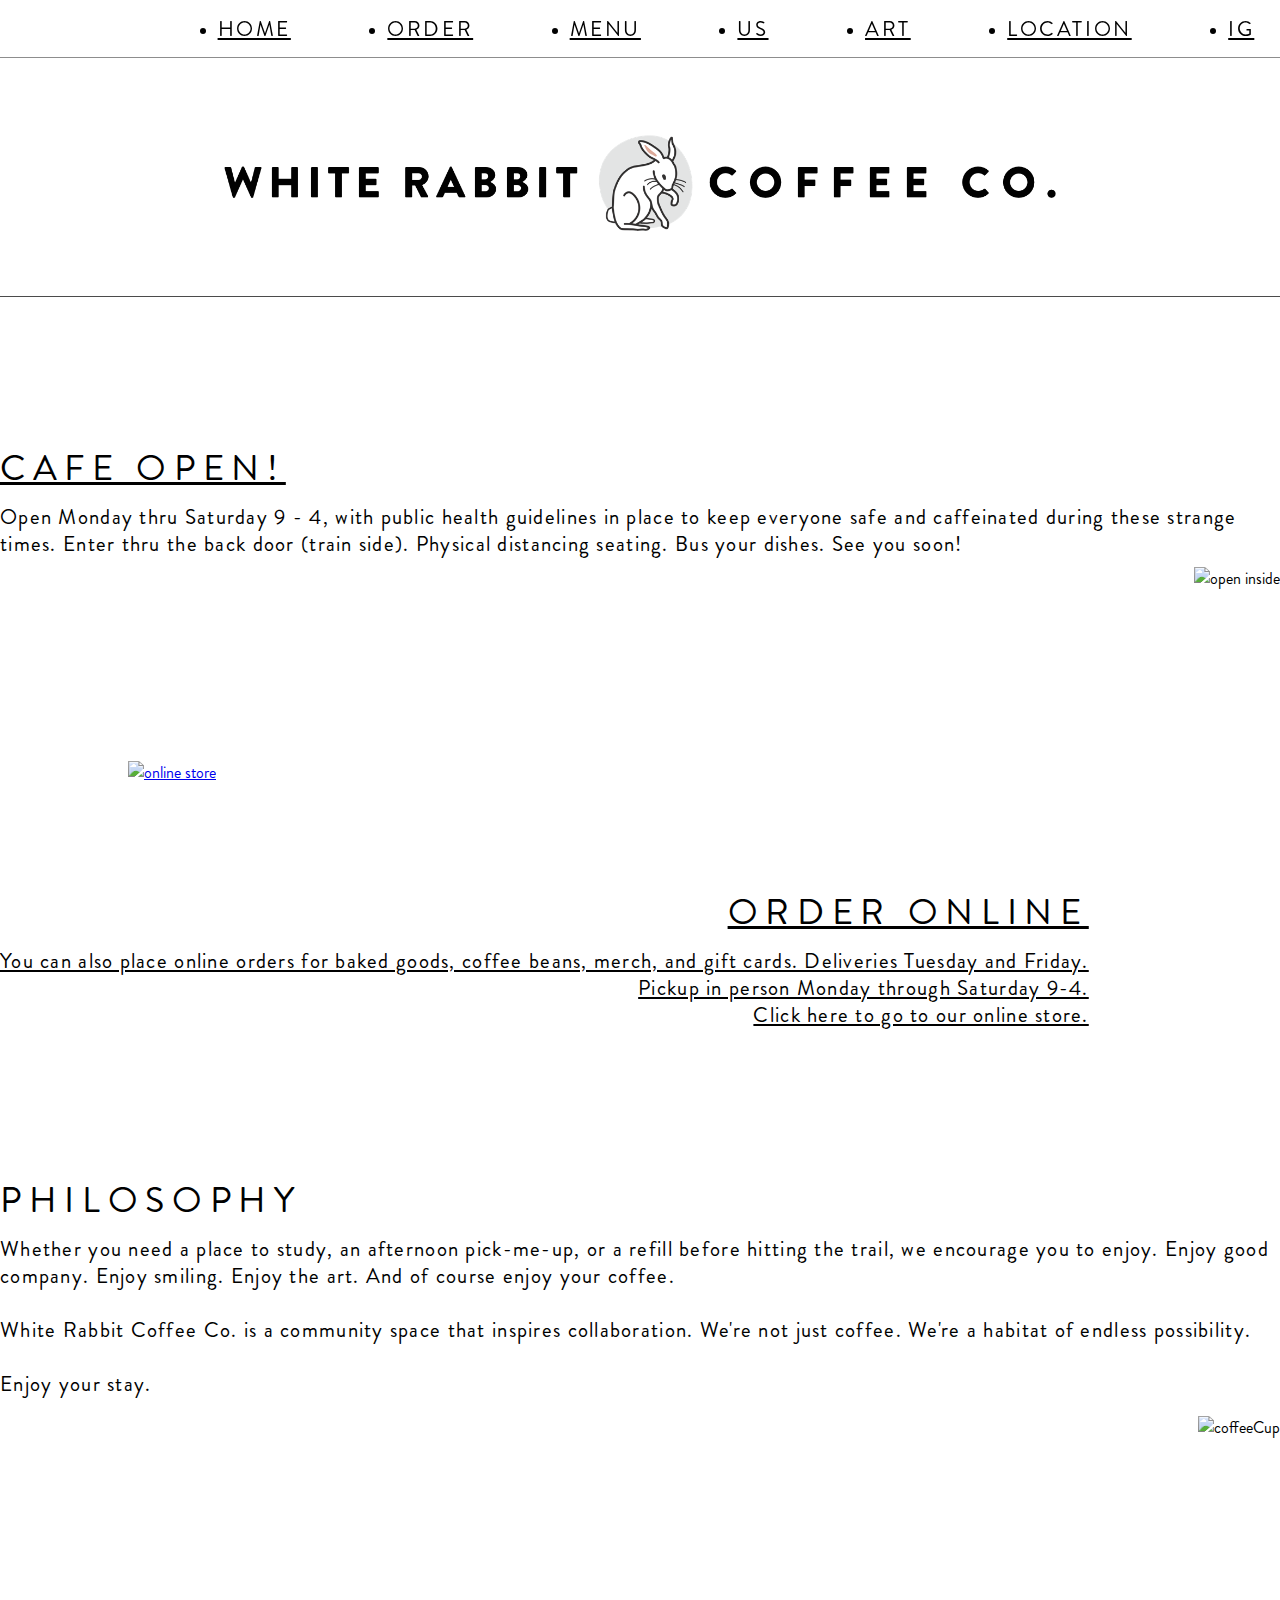
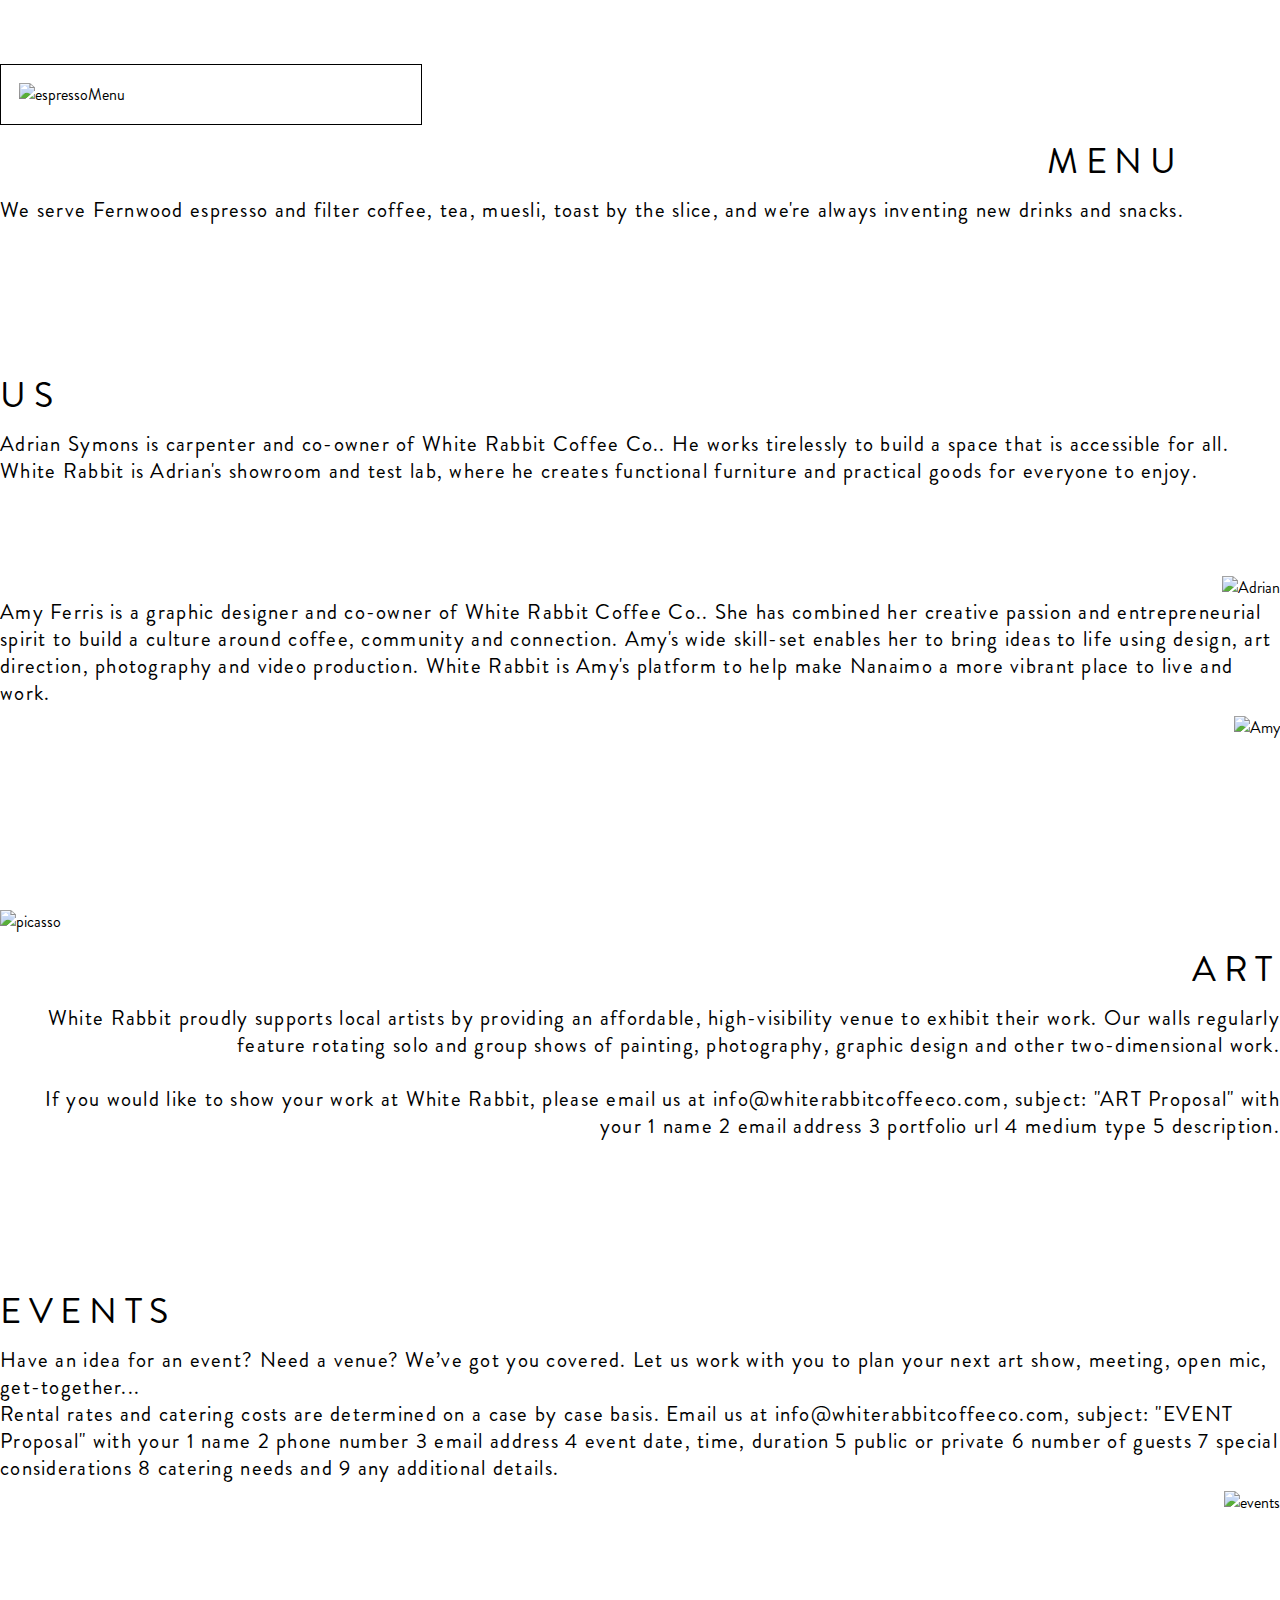
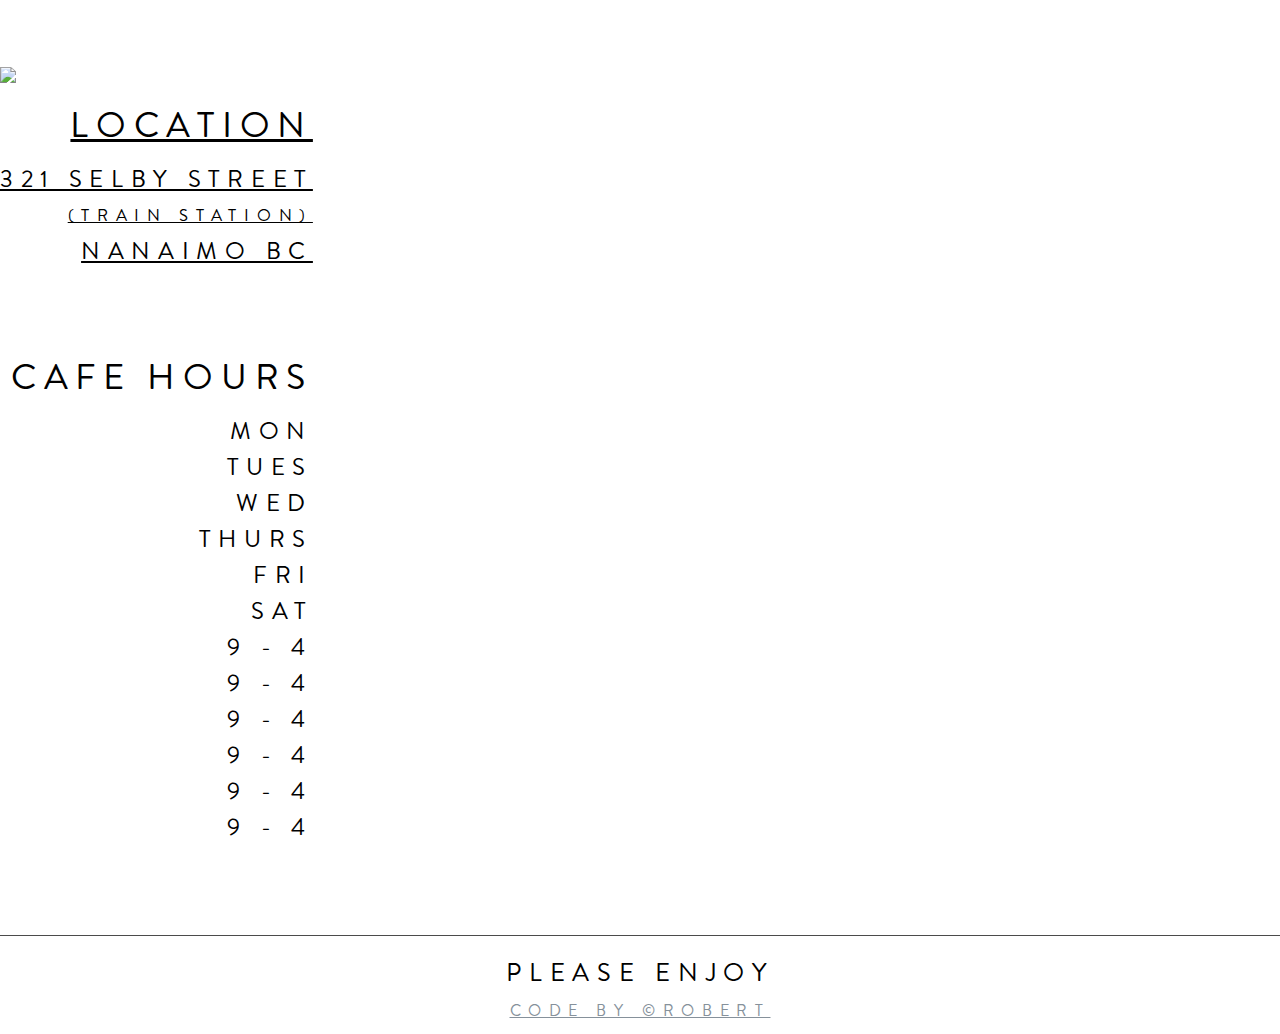
==== commit ea656614: "update EVENTS to regular msg" ====
--- a/index.html
+++ b/index.html
@@ -95,9 +95,9 @@
                 <div class="row">
                     <div class="col-sm-9 col-md-9">
                         <div id="philosophy"><a href="#formAddress" style="color: black !important;">
-                        CAFE OPEN AGAIN!</a></div>
-                        <div id="ethosText">
-                            Welcome back inside the cafe! Open Monday thru Saturday 9 - 4. We have some new public health guidelines in place to keep
+                        CAFE OPEN!</a></div>
+                        <div id="ethosText">
+                            Open Monday thru Saturday 9 - 4, with public health guidelines in place to keep
                             everyone safe and caffeinated during these strange times. Enter thru the back door (train
                             side). Physical distancing seating. Bus your dishes. See you soon!<br>
 
@@ -111,9 +111,6 @@
                             <br>
                             <a style="letter-spacing: .2vw;">CAFE DOORS REOPEN TUESDAY JULY 7!</a><br>
                         -->
-
-                            <a href="https://www.instagram.com/whiterabbit.coffeeco/" target="_blank"
-                                style="color: black !important">More details on our Instagram</a>.
                         </div>
                     </div>
                     <div class="col-sm-3 cropAmy">
@@ -142,7 +139,7 @@
                         <div id="ethosText">
                             <a href="https://whiterabbitcoffeeco.bigcartel.com/" target="_blank"
                                 style="color: black !important">
-                                You can also place online orders baked goods, coffee beans,
+                                You can also place online orders for baked goods, coffee beans,
                                 merch, and gift cards. Deliveries Tuesday and Friday.<br>Pickup in person Monday through
                                 Saturday 9-4.<br>Click here to go to our online store.</a>
                         </div>
@@ -288,22 +285,14 @@
                         <!--<a href="" target="_blank" style="color:black !important;">-->
                         <div id="philosophy">EVENTS</div>
                         <div id="ethosText">
-                            <!--Have an idea for an event? Need a venue? We’ve got you covered. 
-                                Let us work with you to plan
-                            your next meeting, open mic, art show, get-together.<br>
-                            <br>-->
-                            We're currently not hosting events, but we'll let you know when you can start booking 
-                            your next meeting, open mic, art show, or get-together.<br>
+                            Have an idea for an event? Need a venue? We’ve got you covered. 
+                            Let us work with you to plan your next art show, meeting, open mic, get-together...<br>
                             Rental rates and catering costs are determined on a case by case basis. 
-                            <!--If you would
-                            like to
-                            host an event at White Rabbit, please email us at info@whiterabbitcoffeeco.com, subject:
-                            "EVENT Proposal" with your 1 name 2 phone number 3 email address 4 event date, time,
+                            Email us at info@whiterabbitcoffeeco.com, subject: "EVENT Proposal" with your 
+                            1 name 2 phone number 3 email address 4 event date, time,
                             duration 5 public or private 6 number of guests 7 special considerations 8 catering
-                            needs 9
-                            any additional details.-->
-
-                            <!--Rental rates and catering costs are determined on a case by case basis. If you would like to host an event at White Rabbit, please tap anywhere in this section to navigate to our event proposal form. <img id="tap" src="touch.png">&nbsp;-->
+                            needs and 9 any additional details.
+                            <!--Rental rates and catering costs are determined on a case by case basis. If you would like to host an event at White Rabbit, please tap to navigate to our event proposal form. <img id="tap" src="touch.png">&nbsp;-->
                             </a>
                         </div>
                     </div>
--- a/index.css
+++ b/index.css
@@ -165,16 +165,17 @@
 }
 #enjoy {
     font-size: 1.6em;
-    letter-spacing: .6vw;
+    letter-spacing: .3em;
     color: rgb(60, 95, 95);
 }
 #instagram {
     font-size: 2em;
 }
 #copyright {
-    font-size: .8em;
+    font-size: 1em;
     padding-top: .8vh;
-    letter-spacing: .25em;
+    padding-bottom: .4vh;
+    letter-spacing: .475em;
 }
 /* XL XL XL XL XL XL XL XL XL XL XL XL */
 /* XL XL XL XL XL XL XL XL XL XL XL XL */
@@ -596,6 +597,7 @@
     #picasso {
         max-width: 35vw;
     }
+
 }
 
 /* XS XS XS XS XS XS XS XS XS */
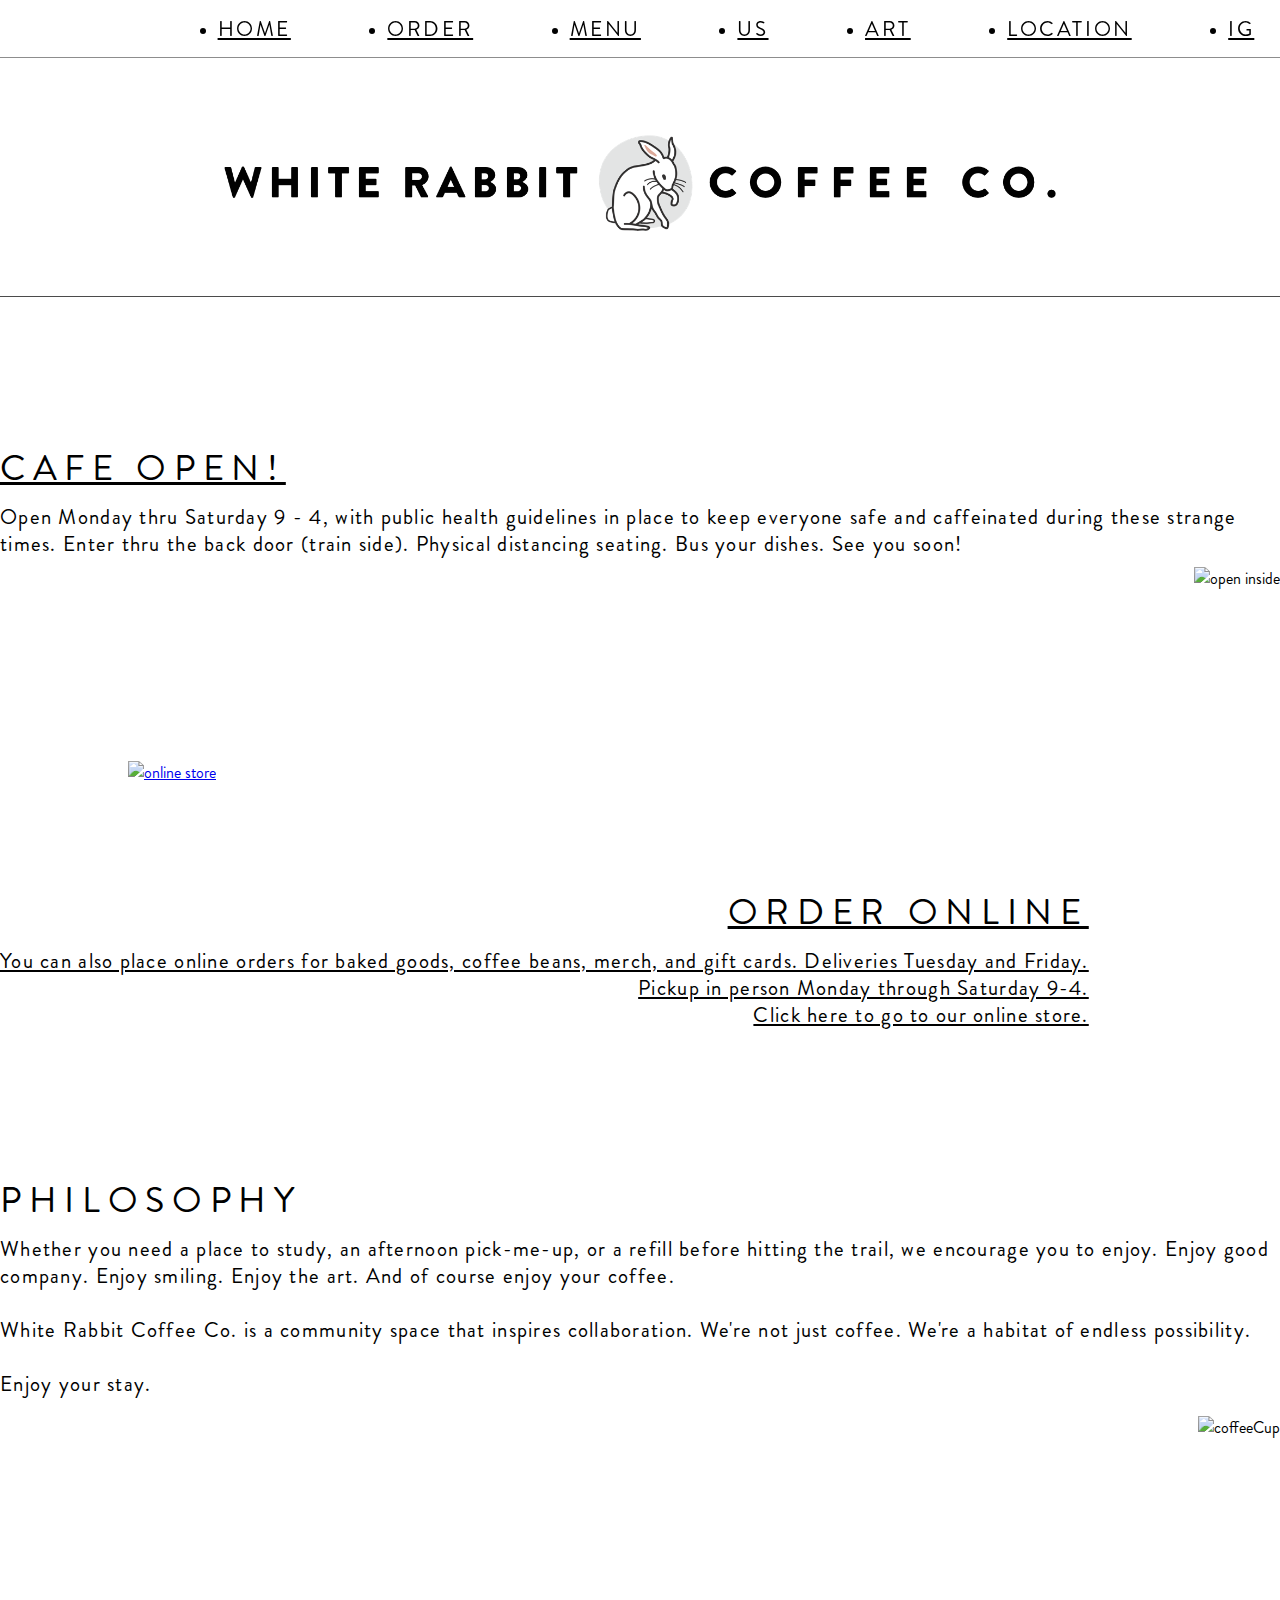
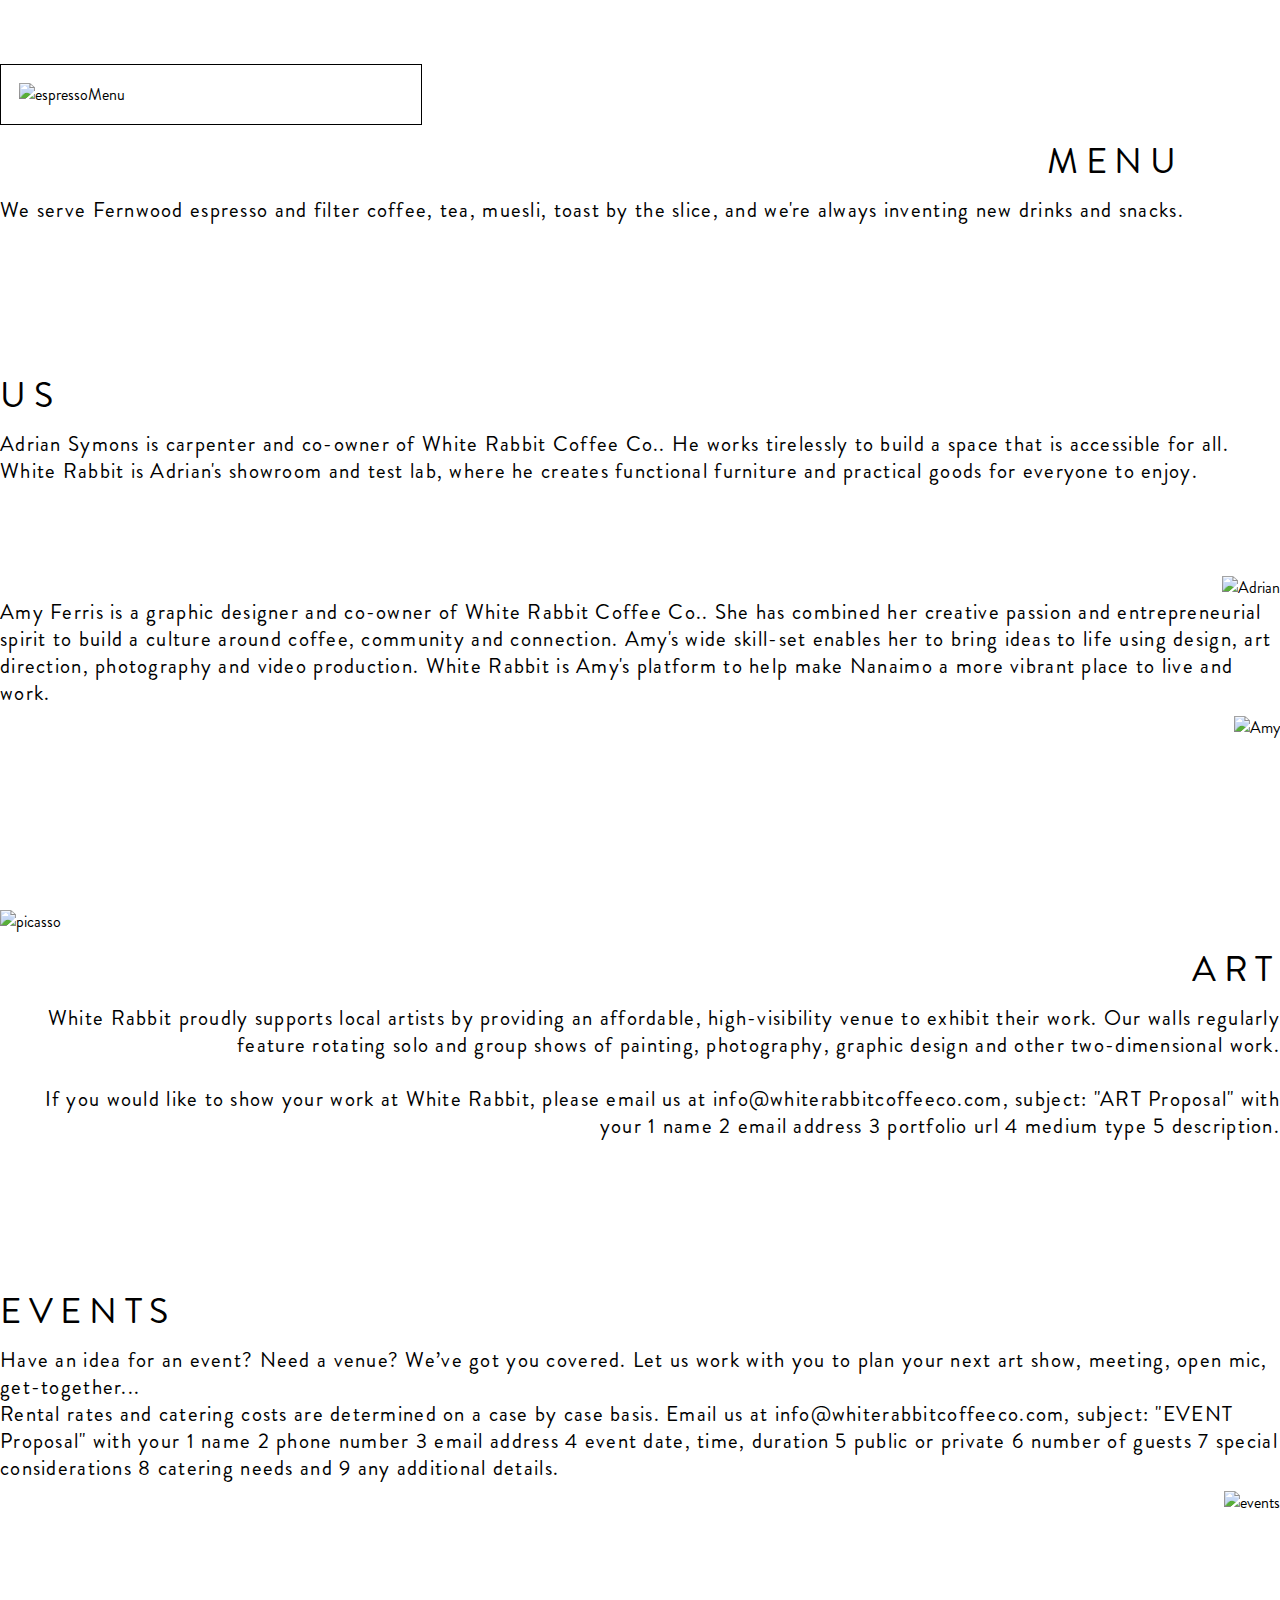
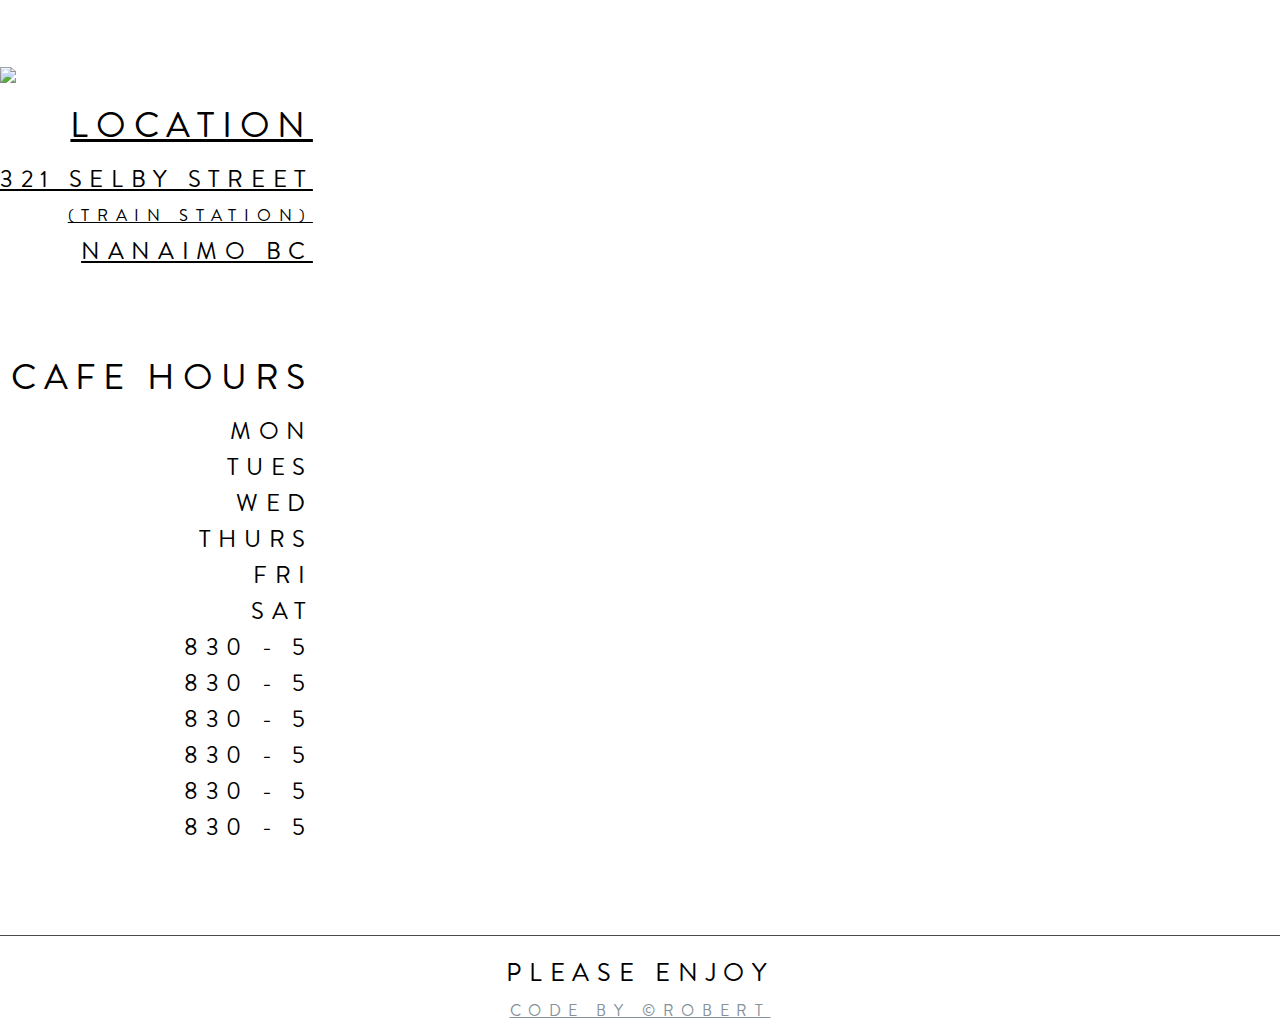
==== commit 95564083: "update" ====
--- a/index.html
+++ b/index.html
@@ -32,7 +32,7 @@
         integrity="sha384-50oBUHEmvpQ+1lW4y57PTFmhCaXp0ML5d60M1M7uH2+nqUivzIebhndOJK28anvf" crossorigin="anonymous">
 
     <link rel="shortcut icon" type="image/png" href="newCup.png">
-    <title>white rabbit coffee co</title>
+    <title>salt spring rolfing</title>
 
 </head>
 
@@ -303,7 +303,8 @@
             </div>
             <div class="col-md-1 col-lg-2"></div>
         </div>
-    </div>
+    </div>   
+
 
 
     <div class="container-fluid" id="formAddress">
@@ -337,12 +338,12 @@
                             <span id="day">SAT</span><br>
                         </div>
                         <div class="col openHrs">
-                            <span id="day">9 - 4</span><br>
-                            <span id="day">9 - 4</span><br>
-                            <span id="day">9 - 4</span><br>
-                            <span id="day">9 - 4</span><br>
-                            <span id="day">9 - 4</span><br>
-                            <span id="day">9 - 4</span><br>
+                            <span id="day">830 - 5</span><br>
+                            <span id="day">830 - 5</span><br>
+                            <span id="day">830 - 5</span><br>
+                            <span id="day">830 - 5</span><br>
+                            <span id="day">830 - 5</span><br>
+                            <span id="day">830 - 5</span><br>
                         </div>
                     </div>
                 </div>
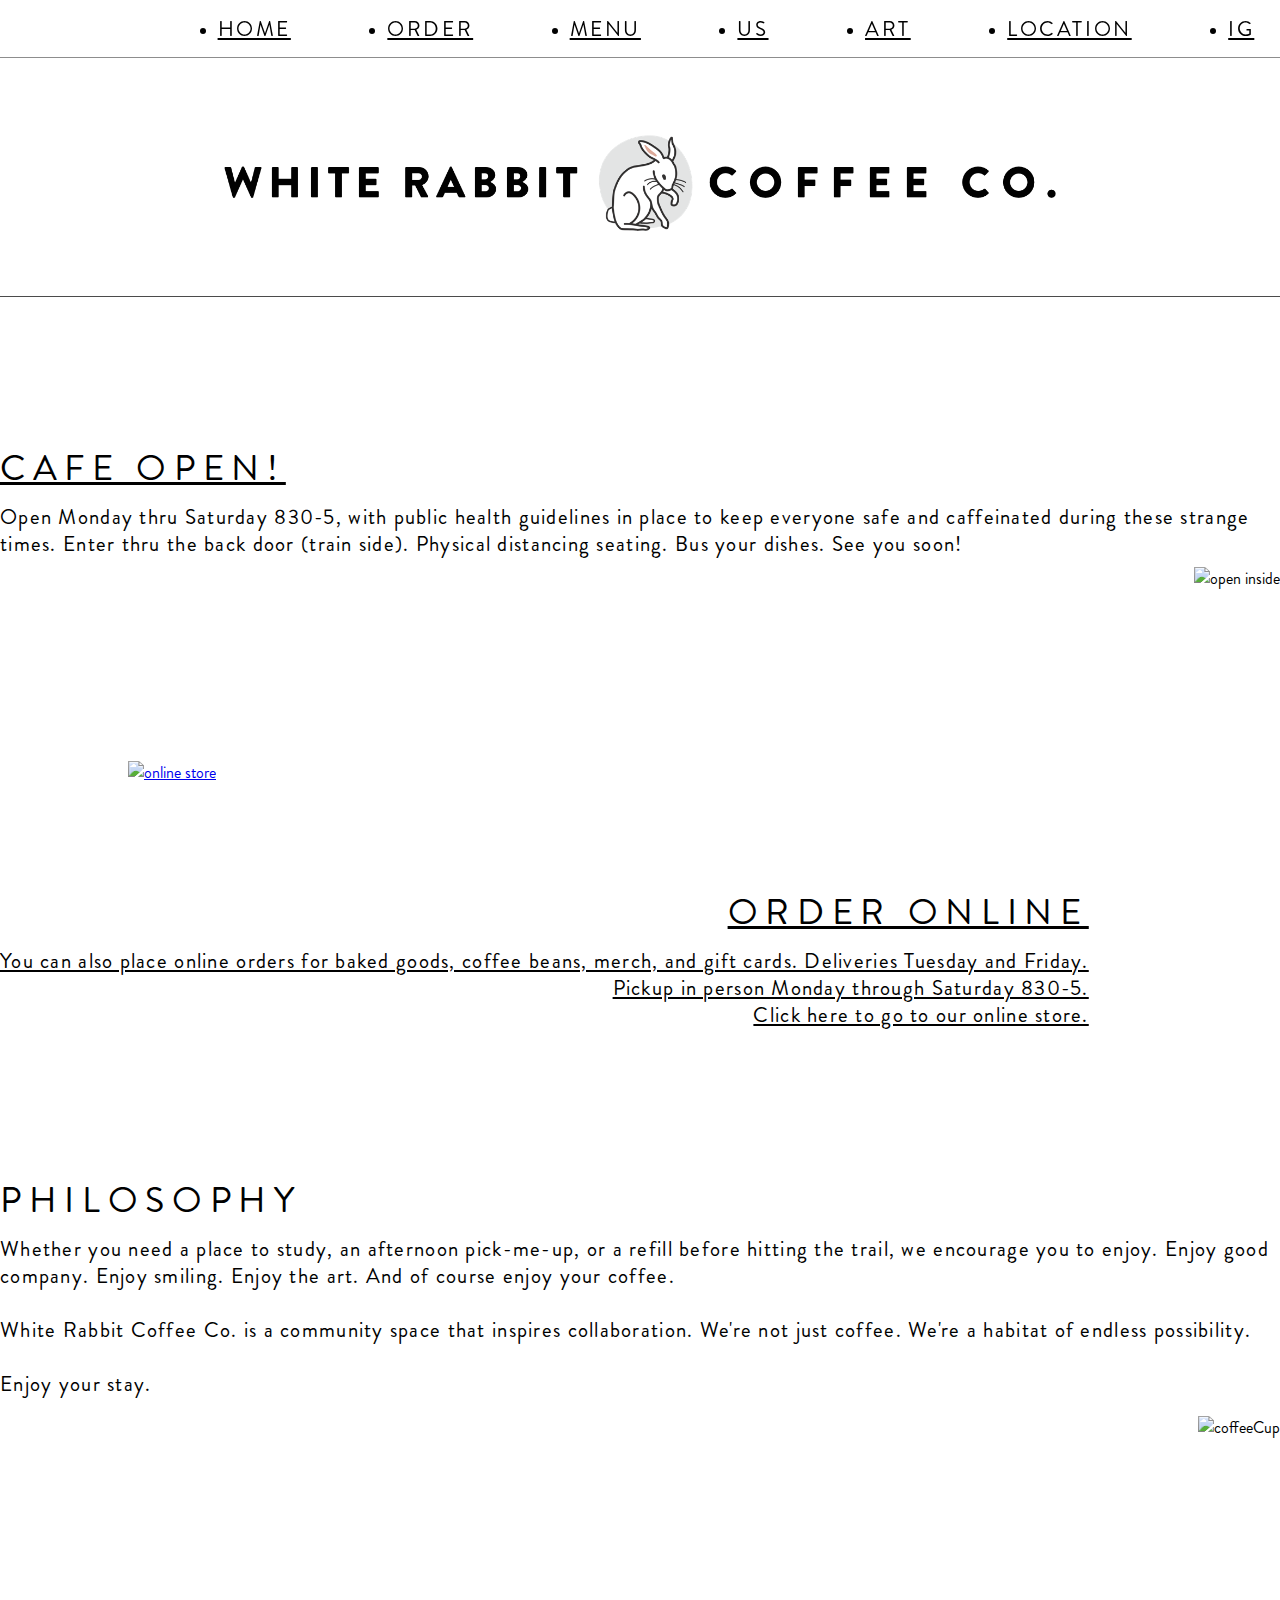
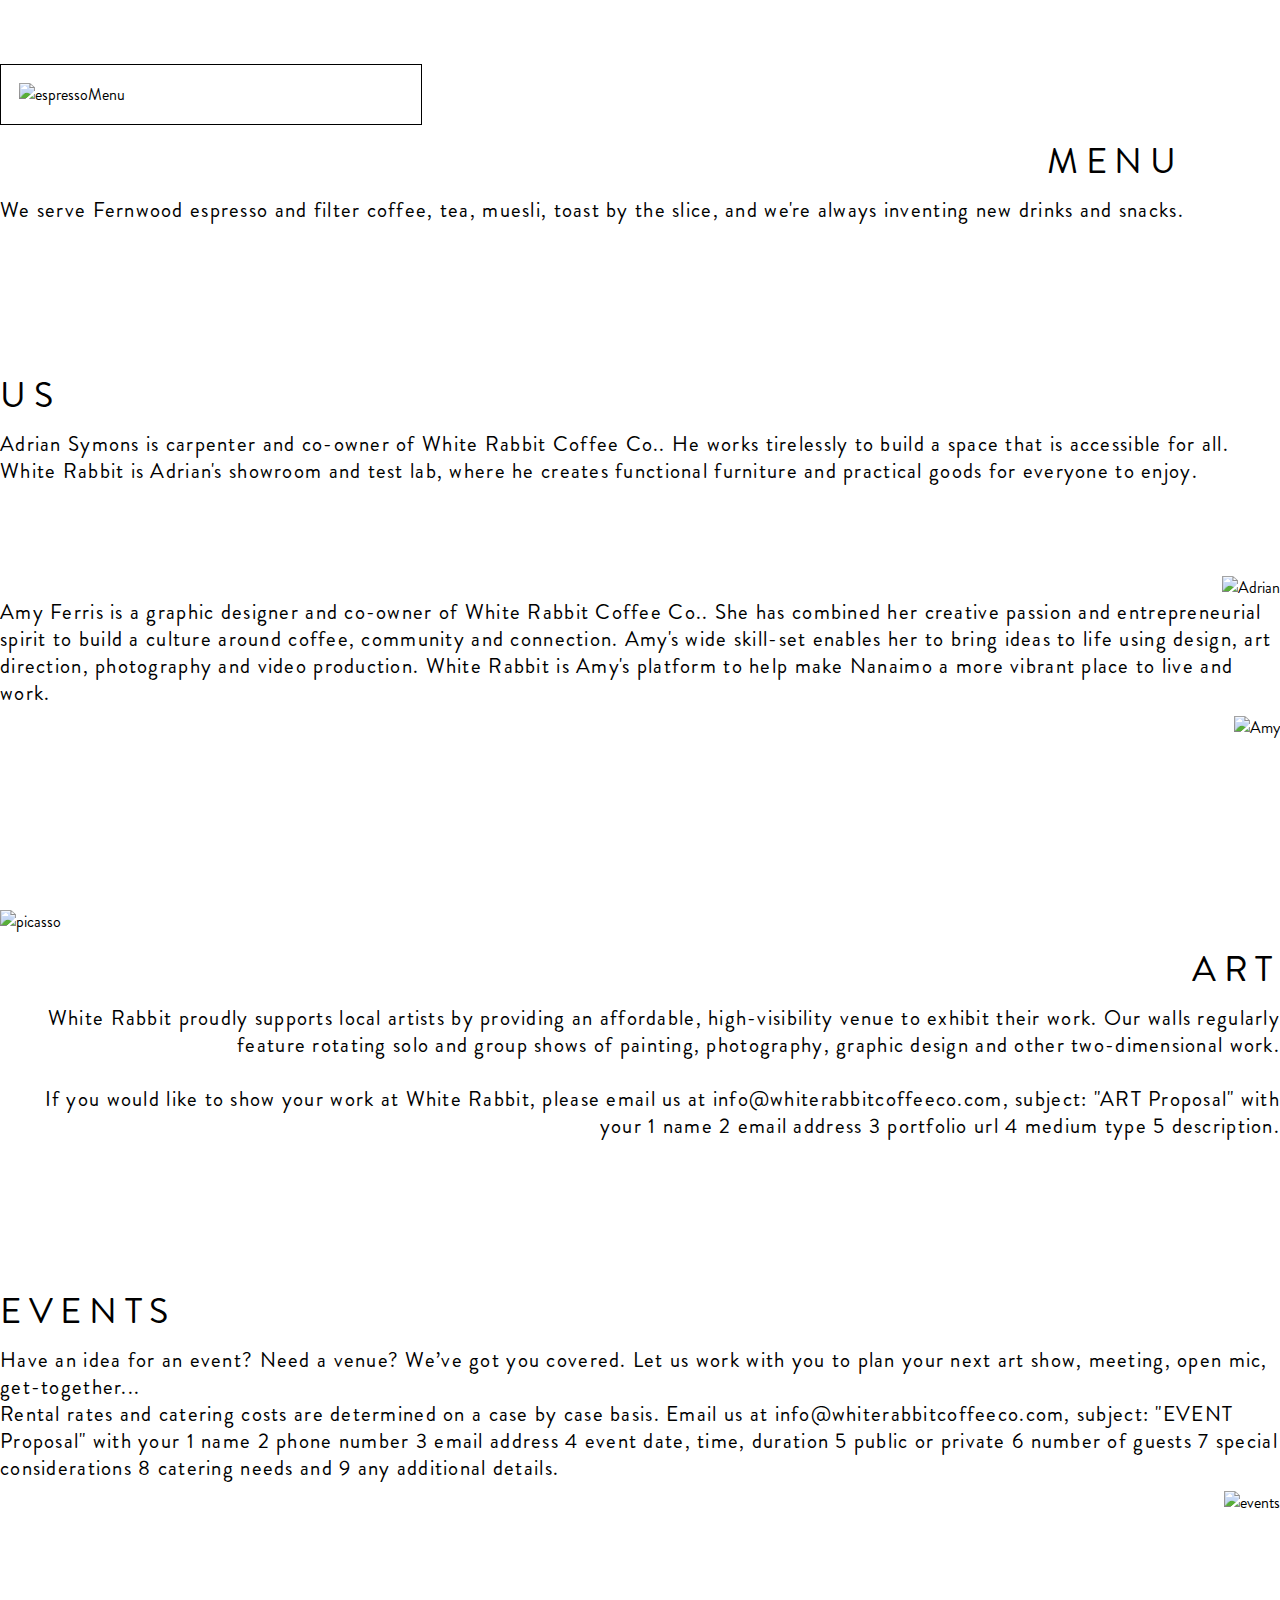
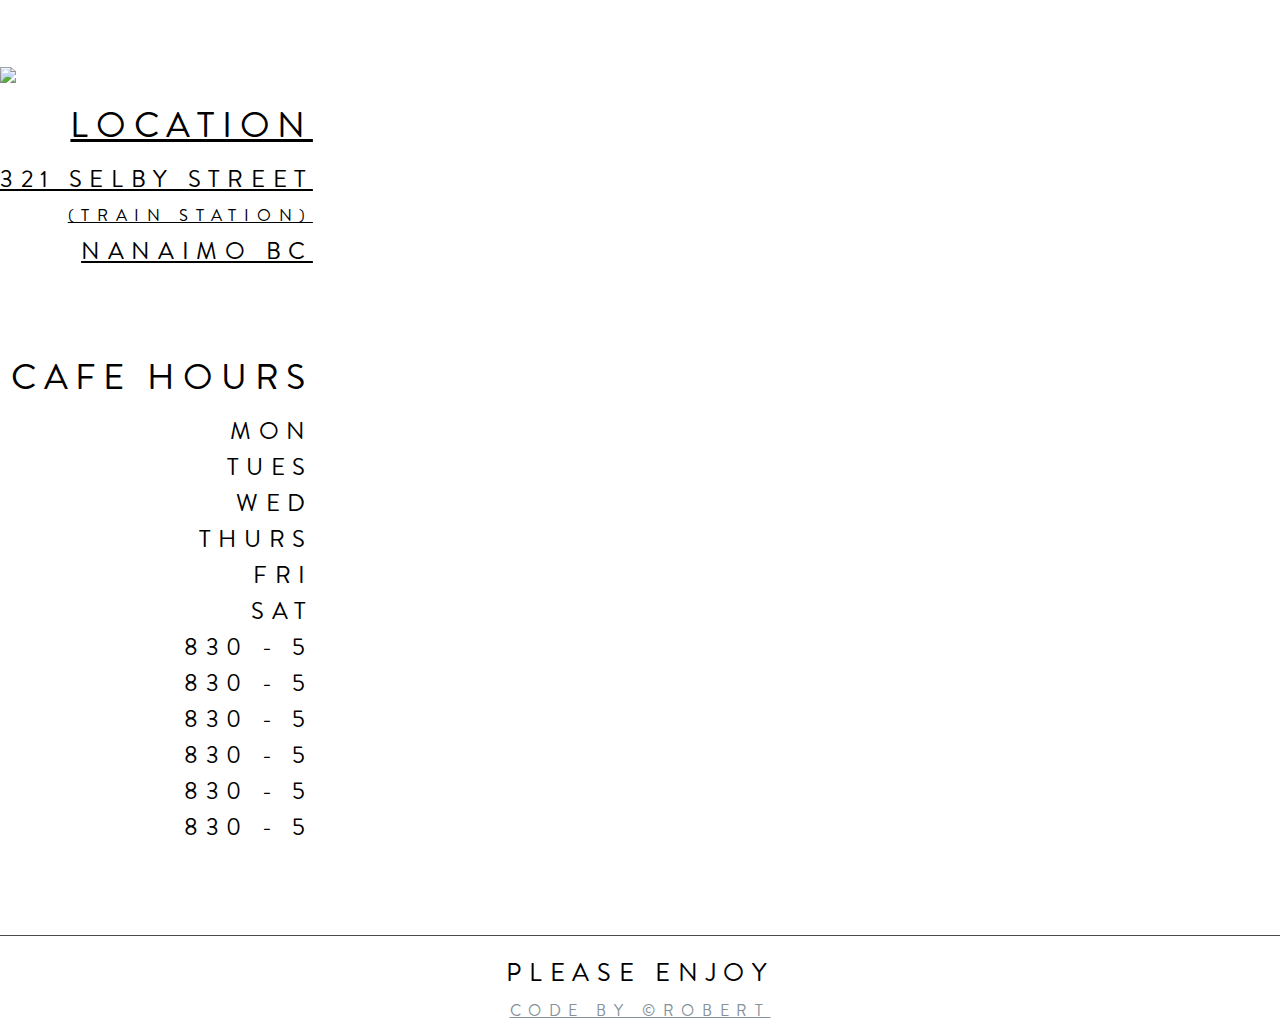
==== commit 4fe1430b: "hours updated throughout" ====
--- a/index.html
+++ b/index.html
@@ -97,7 +97,7 @@
                         <div id="philosophy"><a href="#formAddress" style="color: black !important;">
                         CAFE OPEN!</a></div>
                         <div id="ethosText">
-                            Open Monday thru Saturday 9 - 4, with public health guidelines in place to keep
+                            Open Monday thru Saturday 830-5, with public health guidelines in place to keep
                             everyone safe and caffeinated during these strange times. Enter thru the back door (train
                             side). Physical distancing seating. Bus your dishes. See you soon!<br>
 
@@ -141,7 +141,7 @@
                                 style="color: black !important">
                                 You can also place online orders for baked goods, coffee beans,
                                 merch, and gift cards. Deliveries Tuesday and Friday.<br>Pickup in person Monday through
-                                Saturday 9-4.<br>Click here to go to our online store.</a>
+                                Saturday 830-5.<br>Click here to go to our online store.</a>
                         </div>
                     </div>
                 </div>
